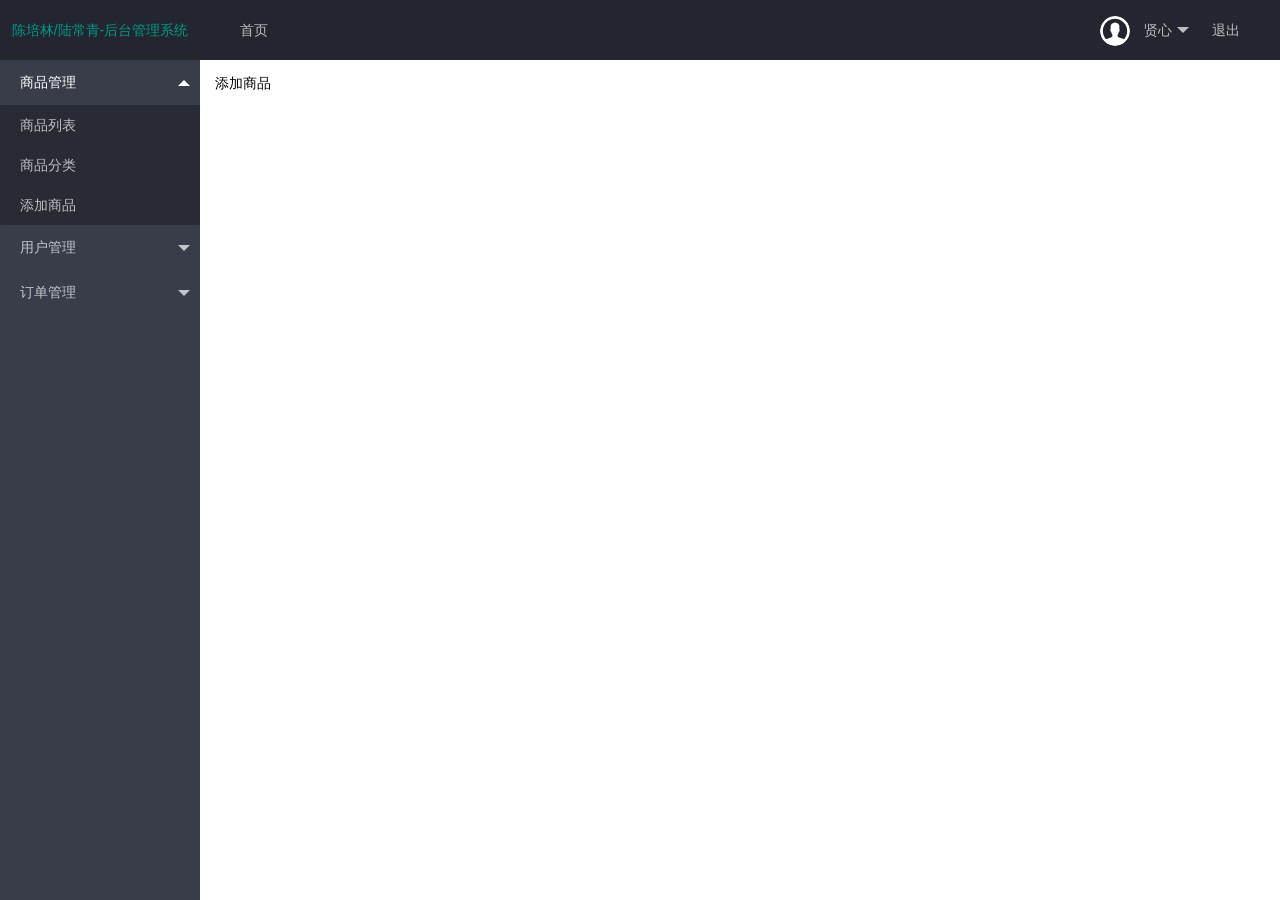
==== back_stage_management/src/html/addlist.html @ 02de1746 "systeminit" ====
<!DOCTYPE html>
<html>
<head>
  <meta charset="utf-8">
  <meta name="viewport" content="width=device-width, initial-scale=1, maximum-scale=1">
  <title>商品列表</title>
  <!-- 小图标 -->
  <link rel="SHORTCUT ICON" href="../images/system.ico">
  <link rel="stylesheet" href="../lib/layui/css/layui.css">
  <!-- 修改样式 -->
  <style type="text/css">  
    .logo_header{
        font-size: 14px !important;
    }


  </style>
</head>
<body class="layui-layout-body">
<div class="layui-layout layui-layout-admin">
  <div class="layui-header">
    <div class="layui-logo logo_header">陈培林/陆常青-后台管理系统</div>
    <!-- 头部区域（可配合layui已有的水平导航） -->
    <ul class="layui-nav layui-layout-left">
      
      <li class="layui-nav-item">
      <a href="../index.html">首页</a>
      </li>
     
    </ul>
    <ul class="layui-nav layui-layout-right">
      <li class="layui-nav-item">
        <a href="javascript:;">
          <img src="../images/user.png" class="layui-nav-img">
          贤心
        </a>
        <dl class="layui-nav-child">
          <dd><a href="">基本资料</a></dd>
          <dd><a href="">安全设置</a></dd>
        </dl>
      </li>
      <li class="layui-nav-item"><a href="">退出</a></li>
    </ul>
  </div>
  
  <div class="layui-side layui-bg-black">
    <div class="layui-side-scroll">
      <!-- 左侧导航区域（可配合layui已有的垂直导航） -->
      <ul class="layui-nav layui-nav-tree"  lay-filter="test">
        <li class="layui-nav-item layui-nav-itemed">
          <a class="" href="javascript:;">商品管理</a>
          <dl class="layui-nav-child">
            <dd><a href="goodslist.html">商品列表</a></dd>
            <dd><a href="category.html">商品分类</a></dd>
            <dd><a href="addlist.html">添加商品</a></dd>
          </dl>
        </li>
        <li class="layui-nav-item">
          <a href="javascript:;">用户管理</a>
          <dl class="layui-nav-child">
            <dd><a href="userlist.html">用户列表</a></dd>
            <dd><a href="addusers.html">添加用户</a></dd>
        
          </dl>
        </li>
        <li class="layui-nav-item">
          <a href="javascript:;">订单管理</a>
          <dl class="layui-nav-child">
            <dd><a href="orderlist.html">订单列表</a></dd>  
          </dl>
        </li>
        
      </ul>
    </div>
  </div>
  
  <div class="layui-body">
    <!-- 内容主体区域 -->
    <div style="padding: 15px;">添加商品</div>
  </div>
  

</div>
<script src="../lib/layui/layui.js"></script>
<script>
//JavaScript代码区域
layui.use('element', function(){
  var element = layui.element;
  
});
</script>
</body>
</html>
---- back_stage_management/src/lib/layui/css/layui.css ----
/** layui-v2.4.5 MIT License By https://www.layui.com */
 .layui-inline,img{display:inline-block;vertical-align:middle}h1,h2,h3,h4,h5,h6{font-weight:400}.layui-edge,.layui-header,.layui-inline,.layui-main{position:relative}.layui-elip,.layui-form-checkbox span,.layui-form-pane .layui-form-label{text-overflow:ellipsis;white-space:nowrap}.layui-btn,.layui-edge,.layui-inline,img{vertical-align:middle}.layui-btn,.layui-disabled,.layui-icon,.layui-unselect{-webkit-user-select:none;-ms-user-select:none;-moz-user-select:none}blockquote,body,button,dd,div,dl,dt,form,h1,h2,h3,h4,h5,h6,input,li,ol,p,pre,td,textarea,th,ul{margin:0;padding:0;-webkit-tap-highlight-color:rgba(0,0,0,0)}a:active,a:hover{outline:0}img{border:none}li{list-style:none}table{border-collapse:collapse;border-spacing:0}h4,h5,h6{font-size:100%}button,input,optgroup,option,select,textarea{font-family:inherit;font-size:inherit;font-style:inherit;font-weight:inherit;outline:0}pre{white-space:pre-wrap;white-space:-moz-pre-wrap;white-space:-pre-wrap;white-space:-o-pre-wrap;word-wrap:break-word}body{line-height:24px;font:14px Helvetica Neue,Helvetica,PingFang SC,Tahoma,Arial,sans-serif}hr{height:1px;margin:10px 0;border:0;clear:both}a{color:#333;text-decoration:none}a:hover{color:#777}a cite{font-style:normal;*cursor:pointer}.layui-border-box,.layui-border-box *{box-sizing:border-box}.layui-box,.layui-box *{box-sizing:content-box}.layui-clear{clear:both;*zoom:1}.layui-clear:after{content:'\20';clear:both;*zoom:1;display:block;height:0}.layui-inline{*display:inline;*zoom:1}.layui-edge{display:inline-block;width:0;height:0;border-width:6px;border-style:dashed;border-color:transparent;overflow:hidden}.layui-edge-top{top:-4px;border-bottom-color:#999;border-bottom-style:solid}.layui-edge-right{border-left-color:#999;border-left-style:solid}.layui-edge-bottom{top:2px;border-top-color:#999;border-top-style:solid}.layui-edge-left{border-right-color:#999;border-right-style:solid}.layui-elip{overflow:hidden}.layui-disabled,.layui-disabled:hover{color:#d2d2d2!important;cursor:not-allowed!important}.layui-circle{border-radius:100%}.layui-show{display:block!important}.layui-hide{display:none!important}@font-face{font-family:layui-icon;src:url(../font/iconfont.eot?v=240);src:url(../font/iconfont.eot?v=240#iefix) format('embedded-opentype'),url(../font/iconfont.svg?v=240#iconfont) format('svg'),url(../font/iconfont.woff?v=240) format('woff'),url(../font/iconfont.ttf?v=240) format('truetype')}.layui-icon{font-family:layui-icon!important;font-size:16px;font-style:normal;-webkit-font-smoothing:antialiased;-moz-osx-font-smoothing:grayscale}.layui-icon-reply-fill:before{content:"\e611"}.layui-icon-set-fill:before{content:"\e614"}.layui-icon-menu-fill:before{content:"\e60f"}.layui-icon-search:before{content:"\e615"}.layui-icon-share:before{content:"\e641"}.layui-icon-set-sm:before{content:"\e620"}.layui-icon-engine:before{content:"\e628"}.layui-icon-close:before{content:"\1006"}.layui-icon-close-fill:before{content:"\1007"}.layui-icon-chart-screen:before{content:"\e629"}.layui-icon-star:before{content:"\e600"}.layui-icon-circle-dot:before{content:"\e617"}.layui-icon-chat:before{content:"\e606"}.layui-icon-release:before{content:"\e609"}.layui-icon-list:before{content:"\e60a"}.layui-icon-chart:before{content:"\e62c"}.layui-icon-ok-circle:before{content:"\1005"}.layui-icon-layim-theme:before{content:"\e61b"}.layui-icon-table:before{content:"\e62d"}.layui-icon-right:before{content:"\e602"}.layui-icon-left:before{content:"\e603"}.layui-icon-cart-simple:before{content:"\e698"}.layui-icon-face-cry:before{content:"\e69c"}.layui-icon-face-smile:before{content:"\e6af"}.layui-icon-survey:before{content:"\e6b2"}.layui-icon-tree:before{content:"\e62e"}.layui-icon-upload-circle:before{content:"\e62f"}.layui-icon-add-circle:before{content:"\e61f"}.layui-icon-download-circle:before{content:"\e601"}.layui-icon-templeate-1:before{content:"\e630"}.layui-icon-util:before{content:"\e631"}.layui-icon-face-surprised:before{content:"\e664"}.layui-icon-edit:before{content:"\e642"}.layui-icon-speaker:before{content:"\e645"}.layui-icon-down:before{content:"\e61a"}.layui-icon-file:before{content:"\e621"}.layui-icon-layouts:before{content:"\e632"}.layui-icon-rate-half:before{content:"\e6c9"}.layui-icon-add-circle-fine:before{content:"\e608"}.layui-icon-prev-circle:before{content:"\e633"}.layui-icon-read:before{content:"\e705"}.layui-icon-404:before{content:"\e61c"}.layui-icon-carousel:before{content:"\e634"}.layui-icon-help:before{content:"\e607"}.layui-icon-code-circle:before{content:"\e635"}.layui-icon-water:before{content:"\e636"}.layui-icon-username:before{content:"\e66f"}.layui-icon-find-fill:before{content:"\e670"}.layui-icon-about:before{content:"\e60b"}.layui-icon-location:before{content:"\e715"}.layui-icon-up:before{content:"\e619"}.layui-icon-pause:before{content:"\e651"}.layui-icon-date:before{content:"\e637"}.layui-icon-layim-uploadfile:before{content:"\e61d"}.layui-icon-delete:before{content:"\e640"}.layui-icon-play:before{content:"\e652"}.layui-icon-top:before{content:"\e604"}.layui-icon-friends:before{content:"\e612"}.layui-icon-refresh-3:before{content:"\e9aa"}.layui-icon-ok:before{content:"\e605"}.layui-icon-layer:before{content:"\e638"}.layui-icon-face-smile-fine:before{content:"\e60c"}.layui-icon-dollar:before{content:"\e659"}.layui-icon-group:before{content:"\e613"}.layui-icon-layim-download:before{content:"\e61e"}.layui-icon-picture-fine:before{content:"\e60d"}.layui-icon-link:before{content:"\e64c"}.layui-icon-diamond:before{content:"\e735"}.layui-icon-log:before{content:"\e60e"}.layui-icon-rate-solid:before{content:"\e67a"}.layui-icon-fonts-del:before{content:"\e64f"}.layui-icon-unlink:before{content:"\e64d"}.layui-icon-fonts-clear:before{content:"\e639"}.layui-icon-triangle-r:before{content:"\e623"}.layui-icon-circle:before{content:"\e63f"}.layui-icon-radio:before{content:"\e643"}.layui-icon-align-center:before{content:"\e647"}.layui-icon-align-right:before{content:"\e648"}.layui-icon-align-left:before{content:"\e649"}.layui-icon-loading-1:before{content:"\e63e"}.layui-icon-return:before{content:"\e65c"}.layui-icon-fonts-strong:before{content:"\e62b"}.layui-icon-upload:before{content:"\e67c"}.layui-icon-dialogue:before{content:"\e63a"}.layui-icon-video:before{content:"\e6ed"}.layui-icon-headset:before{content:"\e6fc"}.layui-icon-cellphone-fine:before{content:"\e63b"}.layui-icon-add-1:before{content:"\e654"}.layui-icon-face-smile-b:before{content:"\e650"}.layui-icon-fonts-html:before{content:"\e64b"}.layui-icon-form:before{content:"\e63c"}.layui-icon-cart:before{content:"\e657"}.layui-icon-camera-fill:before{content:"\e65d"}.layui-icon-tabs:before{content:"\e62a"}.layui-icon-fonts-code:before{content:"\e64e"}.layui-icon-fire:before{content:"\e756"}.layui-icon-set:before{content:"\e716"}.layui-icon-fonts-u:before{content:"\e646"}.layui-icon-triangle-d:before{content:"\e625"}.layui-icon-tips:before{content:"\e702"}.layui-icon-picture:before{content:"\e64a"}.layui-icon-more-vertical:before{content:"\e671"}.layui-icon-flag:before{content:"\e66c"}.layui-icon-loading:before{content:"\e63d"}.layui-icon-fonts-i:before{content:"\e644"}.layui-icon-refresh-1:before{content:"\e666"}.layui-icon-rmb:before{content:"\e65e"}.layui-icon-home:before{content:"\e68e"}.layui-icon-user:before{content:"\e770"}.layui-icon-notice:before{content:"\e667"}.layui-icon-login-weibo:before{content:"\e675"}.layui-icon-voice:before{content:"\e688"}.layui-icon-upload-drag:before{content:"\e681"}.layui-icon-login-qq:before{content:"\e676"}.layui-icon-snowflake:before{content:"\e6b1"}.layui-icon-file-b:before{content:"\e655"}.layui-icon-template:before{content:"\e663"}.layui-icon-auz:before{content:"\e672"}.layui-icon-console:before{content:"\e665"}.layui-icon-app:before{content:"\e653"}.layui-icon-prev:before{content:"\e65a"}.layui-icon-website:before{content:"\e7ae"}.layui-icon-next:before{content:"\e65b"}.layui-icon-component:before{content:"\e857"}.layui-icon-more:before{content:"\e65f"}.layui-icon-login-wechat:before{content:"\e677"}.layui-icon-shrink-right:before{content:"\e668"}.layui-icon-spread-left:before{content:"\e66b"}.layui-icon-camera:before{content:"\e660"}.layui-icon-note:before{content:"\e66e"}.layui-icon-refresh:before{content:"\e669"}.layui-icon-female:before{content:"\e661"}.layui-icon-male:before{content:"\e662"}.layui-icon-password:before{content:"\e673"}.layui-icon-senior:before{content:"\e674"}.layui-icon-theme:before{content:"\e66a"}.layui-icon-tread:before{content:"\e6c5"}.layui-icon-praise:before{content:"\e6c6"}.layui-icon-star-fill:before{content:"\e658"}.layui-icon-rate:before{content:"\e67b"}.layui-icon-template-1:before{content:"\e656"}.layui-icon-vercode:before{content:"\e679"}.layui-icon-cellphone:before{content:"\e678"}.layui-icon-screen-full:before{content:"\e622"}.layui-icon-screen-restore:before{content:"\e758"}.layui-icon-cols:before{content:"\e610"}.layui-icon-export:before{content:"\e67d"}.layui-icon-print:before{content:"\e66d"}.layui-icon-slider:before{content:"\e714"}.layui-main{width:1140px;margin:0 auto}.layui-header{z-index:1000;height:60px}.layui-header a:hover{transition:all .5s;-webkit-transition:all .5s}.layui-side{position:fixed;left:0;top:0;bottom:0;z-index:999;width:200px;overflow-x:hidden}.layui-side-scroll{position:relative;width:220px;height:100%;overflow-x:hidden}.layui-body{position:absolute;left:200px;right:0;top:0;bottom:0;z-index:998;width:auto;overflow:hidden;overflow-y:auto;box-sizing:border-box}.layui-layout-body{overflow:hidden}.layui-layout-admin .layui-header{background-color:#23262E}.layui-layout-admin .layui-side{top:60px;width:200px;overflow-x:hidden}.layui-layout-admin .layui-body{top:60px;bottom:44px}.layui-layout-admin .layui-main{width:auto;margin:0 15px}.layui-layout-admin .layui-footer{position:fixed;left:200px;right:0;bottom:0;height:44px;line-height:44px;padding:0 15px;background-color:#eee}.layui-layout-admin .layui-logo{position:absolute;left:0;top:0;width:200px;height:100%;line-height:60px;text-align:center;color:#009688;font-size:16px}.layui-layout-admin .layui-header .layui-nav{background:0 0}.layui-layout-left{position:absolute!important;left:200px;top:0}.layui-layout-right{position:absolute!important;right:0;top:0}.layui-container{position:relative;margin:0 auto;padding:0 15px;box-sizing:border-box}.layui-fluid{position:relative;margin:0 auto;padding:0 15px}.layui-row:after,.layui-row:before{content:'';display:block;clear:both}.layui-col-lg1,.layui-col-lg10,.layui-col-lg11,.layui-col-lg12,.layui-col-lg2,.layui-col-lg3,.layui-col-lg4,.layui-col-lg5,.layui-col-lg6,.layui-col-lg7,.layui-col-lg8,.layui-col-lg9,.layui-col-md1,.layui-col-md10,.layui-col-md11,.layui-col-md12,.layui-col-md2,.layui-col-md3,.layui-col-md4,.layui-col-md5,.layui-col-md6,.layui-col-md7,.layui-col-md8,.layui-col-md9,.layui-col-sm1,.layui-col-sm10,.layui-col-sm11,.layui-col-sm12,.layui-col-sm2,.layui-col-sm3,.layui-col-sm4,.layui-col-sm5,.layui-col-sm6,.layui-col-sm7,.layui-col-sm8,.layui-col-sm9,.layui-col-xs1,.layui-col-xs10,.layui-col-xs11,.layui-col-xs12,.layui-col-xs2,.layui-col-xs3,.layui-col-xs4,.layui-col-xs5,.layui-col-xs6,.layui-col-xs7,.layui-col-xs8,.layui-col-xs9{position:relative;display:block;box-sizing:border-box}.layui-col-xs1,.layui-col-xs10,.layui-col-xs11,.layui-col-xs12,.layui-col-xs2,.layui-col-xs3,.layui-col-xs4,.layui-col-xs5,.layui-col-xs6,.layui-col-xs7,.layui-col-xs8,.layui-col-xs9{float:left}.layui-col-xs1{width:8.33333333%}.layui-col-xs2{width:16.66666667%}.layui-col-xs3{width:25%}.layui-col-xs4{width:33.33333333%}.layui-col-xs5{width:41.66666667%}.layui-col-xs6{width:50%}.layui-col-xs7{width:58.33333333%}.layui-col-xs8{width:66.66666667%}.layui-col-xs9{width:75%}.layui-col-xs10{width:83.33333333%}.layui-col-xs11{width:91.66666667%}.layui-col-xs12{width:100%}.layui-col-xs-offset1{margin-left:8.33333333%}.layui-col-xs-offset2{margin-left:16.66666667%}.layui-col-xs-offset3{margin-left:25%}.layui-col-xs-offset4{margin-left:33.33333333%}.layui-col-xs-offset5{margin-left:41.66666667%}.layui-col-xs-offset6{margin-left:50%}.layui-col-xs-offset7{margin-left:58.33333333%}.layui-col-xs-offset8{margin-left:66.66666667%}.layui-col-xs-offset9{margin-left:75%}.layui-col-xs-offset10{margin-left:83.33333333%}.layui-col-xs-offset11{margin-left:91.66666667%}.layui-col-xs-offset12{margin-left:100%}@media screen and (max-width:768px){.layui-hide-xs{display:none!important}.layui-show-xs-block{display:block!important}.layui-show-xs-inline{display:inline!important}.layui-show-xs-inline-block{display:inline-block!important}}@media screen and (min-width:768px){.layui-container{width:750px}.layui-hide-sm{display:none!important}.layui-show-sm-block{display:block!important}.layui-show-sm-inline{display:inline!important}.layui-show-sm-inline-block{display:inline-block!important}.layui-col-sm1,.layui-col-sm10,.layui-col-sm11,.layui-col-sm12,.layui-col-sm2,.layui-col-sm3,.layui-col-sm4,.layui-col-sm5,.layui-col-sm6,.layui-col-sm7,.layui-col-sm8,.layui-col-sm9{float:left}.layui-col-sm1{width:8.33333333%}.layui-col-sm2{width:16.66666667%}.layui-col-sm3{width:25%}.layui-col-sm4{width:33.33333333%}.layui-col-sm5{width:41.66666667%}.layui-col-sm6{width:50%}.layui-col-sm7{width:58.33333333%}.layui-col-sm8{width:66.66666667%}.layui-col-sm9{width:75%}.layui-col-sm10{width:83.33333333%}.layui-col-sm11{width:91.66666667%}.layui-col-sm12{width:100%}.layui-col-sm-offset1{margin-left:8.33333333%}.layui-col-sm-offset2{margin-left:16.66666667%}.layui-col-sm-offset3{margin-left:25%}.layui-col-sm-offset4{margin-left:33.33333333%}.layui-col-sm-offset5{margin-left:41.66666667%}.layui-col-sm-offset6{margin-left:50%}.layui-col-sm-offset7{margin-left:58.33333333%}.layui-col-sm-offset8{margin-left:66.66666667%}.layui-col-sm-offset9{margin-left:75%}.layui-col-sm-offset10{margin-left:83.33333333%}.layui-col-sm-offset11{margin-left:91.66666667%}.layui-col-sm-offset12{margin-left:100%}}@media screen and (min-width:992px){.layui-container{width:970px}.layui-hide-md{display:none!important}.layui-show-md-block{display:block!important}.layui-show-md-inline{display:inline!important}.layui-show-md-inline-block{display:inline-block!important}.layui-col-md1,.layui-col-md10,.layui-col-md11,.layui-col-md12,.layui-col-md2,.layui-col-md3,.layui-col-md4,.layui-col-md5,.layui-col-md6,.layui-col-md7,.layui-col-md8,.layui-col-md9{float:left}.layui-col-md1{width:8.33333333%}.layui-col-md2{width:16.66666667%}.layui-col-md3{width:25%}.layui-col-md4{width:33.33333333%}.layui-col-md5{width:41.66666667%}.layui-col-md6{width:50%}.layui-col-md7{width:58.33333333%}.layui-col-md8{width:66.66666667%}.layui-col-md9{width:75%}.layui-col-md10{width:83.33333333%}.layui-col-md11{width:91.66666667%}.layui-col-md12{width:100%}.layui-col-md-offset1{margin-left:8.33333333%}.layui-col-md-offset2{margin-left:16.66666667%}.layui-col-md-offset3{margin-left:25%}.layui-col-md-offset4{margin-left:33.33333333%}.layui-col-md-offset5{margin-left:41.66666667%}.layui-col-md-offset6{margin-left:50%}.layui-col-md-offset7{margin-left:58.33333333%}.layui-col-md-offset8{margin-left:66.66666667%}.layui-col-md-offset9{margin-left:75%}.layui-col-md-offset10{margin-left:83.33333333%}.layui-col-md-offset11{margin-left:91.66666667%}.layui-col-md-offset12{margin-left:100%}}@media screen and (min-width:1200px){.layui-container{width:1170px}.layui-hide-lg{display:none!important}.layui-show-lg-block{display:block!important}.layui-show-lg-inline{display:inline!important}.layui-show-lg-inline-block{display:inline-block!important}.layui-col-lg1,.layui-col-lg10,.layui-col-lg11,.layui-col-lg12,.layui-col-lg2,.layui-col-lg3,.layui-col-lg4,.layui-col-lg5,.layui-col-lg6,.layui-col-lg7,.layui-col-lg8,.layui-col-lg9{float:left}.layui-col-lg1{width:8.33333333%}.layui-col-lg2{width:16.66666667%}.layui-col-lg3{width:25%}.layui-col-lg4{width:33.33333333%}.layui-col-lg5{width:41.66666667%}.layui-col-lg6{width:50%}.layui-col-lg7{width:58.33333333%}.layui-col-lg8{width:66.66666667%}.layui-col-lg9{width:75%}.layui-col-lg10{width:83.33333333%}.layui-col-lg11{width:91.66666667%}.layui-col-lg12{width:100%}.layui-col-lg-offset1{margin-left:8.33333333%}.layui-col-lg-offset2{margin-left:16.66666667%}.layui-col-lg-offset3{margin-left:25%}.layui-col-lg-offset4{margin-left:33.33333333%}.layui-col-lg-offset5{margin-left:41.66666667%}.layui-col-lg-offset6{margin-left:50%}.layui-col-lg-offset7{margin-left:58.33333333%}.layui-col-lg-offset8{margin-left:66.66666667%}.layui-col-lg-offset9{margin-left:75%}.layui-col-lg-offset10{margin-left:83.33333333%}.layui-col-lg-offset11{margin-left:91.66666667%}.layui-col-lg-offset12{margin-left:100%}}.layui-col-space1{margin:-.5px}.layui-col-space1>*{padding:.5px}.layui-col-space3{margin:-1.5px}.layui-col-space3>*{padding:1.5px}.layui-col-space5{margin:-2.5px}.layui-col-space5>*{padding:2.5px}.layui-col-space8{margin:-3.5px}.layui-col-space8>*{padding:3.5px}.layui-col-space10{margin:-5px}.layui-col-space10>*{padding:5px}.layui-col-space12{margin:-6px}.layui-col-space12>*{padding:6px}.layui-col-space15{margin:-7.5px}.layui-col-space15>*{padding:7.5px}.layui-col-space18{margin:-9px}.layui-col-space18>*{padding:9px}.layui-col-space20{margin:-10px}.layui-col-space20>*{padding:10px}.layui-col-space22{margin:-11px}.layui-col-space22>*{padding:11px}.layui-col-space25{margin:-12.5px}.layui-col-space25>*{padding:12.5px}.layui-col-space30{margin:-15px}.layui-col-space30>*{padding:15px}.layui-btn,.layui-input,.layui-select,.layui-textarea,.layui-upload-button{outline:0;-webkit-appearance:none;transition:all .3s;-webkit-transition:all .3s;box-sizing:border-box}.layui-elem-quote{margin-bottom:10px;padding:15px;line-height:22px;border-left:5px solid #009688;border-radius:0 2px 2px 0;background-color:#f2f2f2}.layui-quote-nm{border-style:solid;border-width:1px 1px 1px 5px;background:0 0}.layui-elem-field{margin-bottom:10px;padding:0;border-width:1px;border-style:solid}.layui-elem-field legend{margin-left:20px;padding:0 10px;font-size:20px;font-weight:300}.layui-field-title{margin:10px 0 20px;border-width:1px 0 0}.layui-field-box{padding:10px 15px}.layui-field-title .layui-field-box{padding:10px 0}.layui-progress{position:relative;height:6px;border-radius:20px;background-color:#e2e2e2}.layui-progress-bar{position:absolute;left:0;top:0;width:0;max-width:100%;height:6px;border-radius:20px;text-align:right;background-color:#5FB878;transition:all .3s;-webkit-transition:all .3s}.layui-progress-big,.layui-progress-big .layui-progress-bar{height:18px;line-height:18px}.layui-progress-text{position:relative;top:-20px;line-height:18px;font-size:12px;color:#666}.layui-progress-big .layui-progress-text{position:static;padding:0 10px;color:#fff}.layui-collapse{border-width:1px;border-style:solid;border-radius:2px}.layui-colla-content,.layui-colla-item{border-top-width:1px;border-top-style:solid}.layui-colla-item:first-child{border-top:none}.layui-colla-title{position:relative;height:42px;line-height:42px;padding:0 15px 0 35px;color:#333;background-color:#f2f2f2;cursor:pointer;font-size:14px;overflow:hidden}.layui-colla-content{display:none;padding:10px 15px;line-height:22px;color:#666}.layui-colla-icon{position:absolute;left:15px;top:0;font-size:14px}.layui-card{margin-bottom:15px;border-radius:2px;background-color:#fff;box-shadow:0 1px 2px 0 rgba(0,0,0,.05)}.layui-card:last-child{margin-bottom:0}.layui-card-header{position:relative;height:42px;line-height:42px;padding:0 15px;border-bottom:1px solid #f6f6f6;color:#333;border-radius:2px 2px 0 0;font-size:14px}.layui-bg-black,.layui-bg-blue,.layui-bg-cyan,.layui-bg-green,.layui-bg-orange,.layui-bg-red{color:#fff!important}.layui-card-body{position:relative;padding:10px 15px;line-height:24px}.layui-card-body[pad15]{padding:15px}.layui-card-body[pad20]{padding:20px}.layui-card-body .layui-table{margin:5px 0}.layui-card .layui-tab{margin:0}.layui-panel-window{position:relative;padding:15px;border-radius:0;border-top:5px solid #E6E6E6;background-color:#fff}.layui-auxiliar-moving{position:fixed;left:0;right:0;top:0;bottom:0;width:100%;height:100%;background:0 0;z-index:9999999999}.layui-form-label,.layui-form-mid,.layui-form-select,.layui-input-block,.layui-input-inline,.layui-textarea{position:relative}.layui-bg-red{background-color:#FF5722!important}.layui-bg-orange{background-color:#FFB800!important}.layui-bg-green{background-color:#009688!important}.layui-bg-cyan{background-color:#2F4056!important}.layui-bg-blue{background-color:#1E9FFF!important}.layui-bg-black{background-color:#393D49!important}.layui-bg-gray{background-color:#eee!important;color:#666!important}.layui-badge-rim,.layui-colla-content,.layui-colla-item,.layui-collapse,.layui-elem-field,.layui-form-pane .layui-form-item[pane],.layui-form-pane .layui-form-label,.layui-input,.layui-layedit,.layui-layedit-tool,.layui-quote-nm,.layui-select,.layui-tab-bar,.layui-tab-card,.layui-tab-title,.layui-tab-title .layui-this:after,.layui-textarea{border-color:#e6e6e6}.layui-timeline-item:before,hr{background-color:#e6e6e6}.layui-text{line-height:22px;font-size:14px;color:#666}.layui-text h1,.layui-text h2,.layui-text h3{font-weight:500;color:#333}.layui-text h1{font-size:30px}.layui-text h2{font-size:24px}.layui-text h3{font-size:18px}.layui-text a:not(.layui-btn){color:#01AAED}.layui-text a:not(.layui-btn):hover{text-decoration:underline}.layui-text ul{padding:5px 0 5px 15px}.layui-text ul li{margin-top:5px;list-style-type:disc}.layui-text em,.layui-word-aux{color:#999!important;padding:0 5px!important}.layui-btn{display:inline-block;height:38px;line-height:38px;padding:0 18px;background-color:#009688;color:#fff;white-space:nowrap;text-align:center;font-size:14px;border:none;border-radius:2px;cursor:pointer}.layui-btn:hover{opacity:.8;filter:alpha(opacity=80);color:#fff}.layui-btn:active{opacity:1;filter:alpha(opacity=100)}.layui-btn+.layui-btn{margin-left:10px}.layui-btn-container{font-size:0}.layui-btn-container .layui-btn{margin-right:10px;margin-bottom:10px}.layui-btn-container .layui-btn+.layui-btn{margin-left:0}.layui-table .layui-btn-container .layui-btn{margin-bottom:9px}.layui-btn-radius{border-radius:100px}.layui-btn .layui-icon{margin-right:3px;font-size:18px;vertical-align:bottom;vertical-align:middle\9}.layui-btn-primary{border:1px solid #C9C9C9;background-color:#fff;color:#555}.layui-btn-primary:hover{border-color:#009688;color:#333}.layui-btn-normal{background-color:#1E9FFF}.layui-btn-warm{background-color:#FFB800}.layui-btn-danger{background-color:#FF5722}.layui-btn-disabled,.layui-btn-disabled:active,.layui-btn-disabled:hover{border:1px solid #e6e6e6;background-color:#FBFBFB;color:#C9C9C9;cursor:not-allowed;opacity:1}.layui-btn-lg{height:44px;line-height:44px;padding:0 25px;font-size:16px}.layui-btn-sm{height:30px;line-height:30px;padding:0 10px;font-size:12px}.layui-btn-sm i{font-size:16px!important}.layui-btn-xs{height:22px;line-height:22px;padding:0 5px;font-size:12px}.layui-btn-xs i{font-size:14px!important}.layui-btn-group{display:inline-block;vertical-align:middle;font-size:0}.layui-btn-group .layui-btn{margin-left:0!important;margin-right:0!important;border-left:1px solid rgba(255,255,255,.5);border-radius:0}.layui-btn-group .layui-btn-primary{border-left:none}.layui-btn-group .layui-btn-primary:hover{border-color:#C9C9C9;color:#009688}.layui-btn-group .layui-btn:first-child{border-left:none;border-radius:2px 0 0 2px}.layui-btn-group .layui-btn-primary:first-child{border-left:1px solid #c9c9c9}.layui-btn-group .layui-btn:last-child{border-radius:0 2px 2px 0}.layui-btn-group .layui-btn+.layui-btn{margin-left:0}.layui-btn-group+.layui-btn-group{margin-left:10px}.layui-btn-fluid{width:100%}.layui-input,.layui-select,.layui-textarea{height:38px;line-height:1.3;line-height:38px\9;border-width:1px;border-style:solid;background-color:#fff;border-radius:2px}.layui-input::-webkit-input-placeholder,.layui-select::-webkit-input-placeholder,.layui-textarea::-webkit-input-placeholder{line-height:1.3}.layui-input,.layui-textarea{display:block;width:100%;padding-left:10px}.layui-input:hover,.layui-textarea:hover{border-color:#D2D2D2!important}.layui-input:focus,.layui-textarea:focus{border-color:#C9C9C9!important}.layui-textarea{min-height:100px;height:auto;line-height:20px;padding:6px 10px;resize:vertical}.layui-select{padding:0 10px}.layui-form input[type=checkbox],.layui-form input[type=radio],.layui-form select{display:none}.layui-form [lay-ignore]{display:initial}.layui-form-item{margin-bottom:15px;clear:both;*zoom:1}.layui-form-item:after{content:'\20';clear:both;*zoom:1;display:block;height:0}.layui-form-label{float:left;display:block;padding:9px 15px;width:80px;font-weight:400;line-height:20px;text-align:right}.layui-form-label-col{display:block;float:none;padding:9px 0;line-height:20px;text-align:left}.layui-form-item .layui-inline{margin-bottom:5px;margin-right:10px}.layui-input-block{margin-left:110px;min-height:36px}.layui-input-inline{display:inline-block;vertical-align:middle}.layui-form-item .layui-input-inline{float:left;width:190px;margin-right:10px}.layui-form-text .layui-input-inline{width:auto}.layui-form-mid{float:left;display:block;padding:9px 0!important;line-height:20px;margin-right:10px}.layui-form-danger+.layui-form-select .layui-input,.layui-form-danger:focus{border-color:#FF5722!important}.layui-form-select .layui-input{padding-right:30px;cursor:pointer}.layui-form-select .layui-edge{position:absolute;right:10px;top:50%;margin-top:-3px;cursor:pointer;border-width:6px;border-top-color:#c2c2c2;border-top-style:solid;transition:all .3s;-webkit-transition:all .3s}.layui-form-select dl{display:none;position:absolute;left:0;top:42px;padding:5px 0;z-index:899;min-width:100%;border:1px solid #d2d2d2;max-height:300px;overflow-y:auto;background-color:#fff;border-radius:2px;box-shadow:0 2px 4px rgba(0,0,0,.12);box-sizing:border-box}.layui-form-select dl dd,.layui-form-select dl dt{padding:0 10px;line-height:36px;white-space:nowrap;overflow:hidden;text-overflow:ellipsis}.layui-form-select dl dt{font-size:12px;color:#999}.layui-form-select dl dd{cursor:pointer}.layui-form-select dl dd:hover{background-color:#f2f2f2;-webkit-transition:.5s all;transition:.5s all}.layui-form-select .layui-select-group dd{padding-left:20px}.layui-form-select dl dd.layui-select-tips{padding-left:10px!important;color:#999}.layui-form-select dl dd.layui-this{background-color:#5FB878;color:#fff}.layui-form-checkbox,.layui-form-select dl dd.layui-disabled{background-color:#fff}.layui-form-selected dl{display:block}.layui-form-checkbox,.layui-form-checkbox *,.layui-form-switch{display:inline-block;vertical-align:middle}.layui-form-selected .layui-edge{margin-top:-9px;-webkit-transform:rotate(180deg);transform:rotate(180deg);margin-top:-3px\9}:root .layui-form-selected .layui-edge{margin-top:-9px\0/IE9}.layui-form-selectup dl{top:auto;bottom:42px}.layui-select-none{margin:5px 0;text-align:center;color:#999}.layui-select-disabled .layui-disabled{border-color:#eee!important}.layui-select-disabled .layui-edge{border-top-color:#d2d2d2}.layui-form-checkbox{position:relative;height:30px;line-height:30px;margin-right:10px;padding-right:30px;cursor:pointer;font-size:0;-webkit-transition:.1s linear;transition:.1s linear;box-sizing:border-box}.layui-form-checkbox span{padding:0 10px;height:100%;font-size:14px;border-radius:2px 0 0 2px;background-color:#d2d2d2;color:#fff;overflow:hidden}.layui-form-checkbox:hover span{background-color:#c2c2c2}.layui-form-checkbox i{position:absolute;right:0;top:0;width:30px;height:28px;border:1px solid #d2d2d2;border-left:none;border-radius:0 2px 2px 0;color:#fff;font-size:20px;text-align:center}.layui-form-checkbox:hover i{border-color:#c2c2c2;color:#c2c2c2}.layui-form-checked,.layui-form-checked:hover{border-color:#5FB878}.layui-form-checked span,.layui-form-checked:hover span{background-color:#5FB878}.layui-form-checked i,.layui-form-checked:hover i{color:#5FB878}.layui-form-item .layui-form-checkbox{margin-top:4px}.layui-form-checkbox[lay-skin=primary]{height:auto!important;line-height:normal!important;min-width:18px;min-height:18px;border:none!important;margin-right:0;padding-left:28px;padding-right:0;background:0 0}.layui-form-checkbox[lay-skin=primary] span{padding-left:0;padding-right:15px;line-height:18px;background:0 0;color:#666}.layui-form-checkbox[lay-skin=primary] i{right:auto;left:0;width:16px;height:16px;line-height:16px;border:1px solid #d2d2d2;font-size:12px;border-radius:2px;background-color:#fff;-webkit-transition:.1s linear;transition:.1s linear}.layui-form-checkbox[lay-skin=primary]:hover i{border-color:#5FB878;color:#fff}.layui-form-checked[lay-skin=primary] i{border-color:#5FB878;background-color:#5FB878;color:#fff}.layui-checkbox-disbaled[lay-skin=primary] span{background:0 0!important;color:#c2c2c2}.layui-checkbox-disbaled[lay-skin=primary]:hover i{border-color:#d2d2d2}.layui-form-item .layui-form-checkbox[lay-skin=primary]{margin-top:10px}.layui-form-switch{position:relative;height:22px;line-height:22px;min-width:35px;padding:0 5px;margin-top:8px;border:1px solid #d2d2d2;border-radius:20px;cursor:pointer;background-color:#fff;-webkit-transition:.1s linear;transition:.1s linear}.layui-form-switch i{position:absolute;left:5px;top:3px;width:16px;height:16px;border-radius:20px;background-color:#d2d2d2;-webkit-transition:.1s linear;transition:.1s linear}.layui-form-switch em{position:relative;top:0;width:25px;margin-left:21px;padding:0!important;text-align:center!important;color:#999!important;font-style:normal!important;font-size:12px}.layui-form-onswitch{border-color:#5FB878;background-color:#5FB878}.layui-checkbox-disbaled,.layui-checkbox-disbaled i{border-color:#e2e2e2!important}.layui-form-onswitch i{left:100%;margin-left:-21px;background-color:#fff}.layui-form-onswitch em{margin-left:5px;margin-right:21px;color:#fff!important}.layui-checkbox-disbaled span{background-color:#e2e2e2!important}.layui-checkbox-disbaled:hover i{color:#fff!important}[lay-radio]{display:none}.layui-form-radio,.layui-form-radio *{display:inline-block;vertical-align:middle}.layui-form-radio{line-height:28px;margin:6px 10px 0 0;padding-right:10px;cursor:pointer;font-size:0}.layui-form-radio *{font-size:14px}.layui-form-radio>i{margin-right:8px;font-size:22px;color:#c2c2c2}.layui-form-radio>i:hover,.layui-form-radioed>i{color:#5FB878}.layui-radio-disbaled>i{color:#e2e2e2!important}.layui-form-pane .layui-form-label{width:110px;padding:8px 15px;height:38px;line-height:20px;border-width:1px;border-style:solid;border-radius:2px 0 0 2px;text-align:center;background-color:#FBFBFB;overflow:hidden;box-sizing:border-box}.layui-form-pane .layui-input-inline{margin-left:-1px}.layui-form-pane .layui-input-block{margin-left:110px;left:-1px}.layui-form-pane .layui-input{border-radius:0 2px 2px 0}.layui-form-pane .layui-form-text .layui-form-label{float:none;width:100%;border-radius:2px;box-sizing:border-box;text-align:left}.layui-form-pane .layui-form-text .layui-input-inline{display:block;margin:0;top:-1px;clear:both}.layui-form-pane .layui-form-text .layui-input-block{margin:0;left:0;top:-1px}.layui-form-pane .layui-form-text .layui-textarea{min-height:100px;border-radius:0 0 2px 2px}.layui-form-pane .layui-form-checkbox{margin:4px 0 4px 10px}.layui-form-pane .layui-form-radio,.layui-form-pane .layui-form-switch{margin-top:6px;margin-left:10px}.layui-form-pane .layui-form-item[pane]{position:relative;border-width:1px;border-style:solid}.layui-form-pane .layui-form-item[pane] .layui-form-label{position:absolute;left:0;top:0;height:100%;border-width:0 1px 0 0}.layui-form-pane .layui-form-item[pane] .layui-input-inline{margin-left:110px}@media screen and (max-width:450px){.layui-form-item .layui-form-label{text-overflow:ellipsis;overflow:hidden;white-space:nowrap}.layui-form-item .layui-inline{display:block;margin-right:0;margin-bottom:20px;clear:both}.layui-form-item .layui-inline:after{content:'\20';clear:both;display:block;height:0}.layui-form-item .layui-input-inline{display:block;float:none;left:-3px;width:auto;margin:0 0 10px 112px}.layui-form-item .layui-input-inline+.layui-form-mid{margin-left:110px;top:-5px;padding:0}.layui-form-item .layui-form-checkbox{margin-right:5px;margin-bottom:5px}}.layui-layedit{border-width:1px;border-style:solid;border-radius:2px}.layui-layedit-tool{padding:3px 5px;border-bottom-width:1px;border-bottom-style:solid;font-size:0}.layedit-tool-fixed{position:fixed;top:0;border-top:1px solid #e2e2e2}.layui-layedit-tool .layedit-tool-mid,.layui-layedit-tool .layui-icon{display:inline-block;vertical-align:middle;text-align:center;font-size:14px}.layui-layedit-tool .layui-icon{position:relative;width:32px;height:30px;line-height:30px;margin:3px 5px;color:#777;cursor:pointer;border-radius:2px}.layui-layedit-tool .layui-icon:hover{color:#393D49}.layui-layedit-tool .layui-icon:active{color:#000}.layui-layedit-tool .layedit-tool-active{background-color:#e2e2e2;color:#000}.layui-layedit-tool .layui-disabled,.layui-layedit-tool .layui-disabled:hover{color:#d2d2d2;cursor:not-allowed}.layui-layedit-tool .layedit-tool-mid{width:1px;height:18px;margin:0 10px;background-color:#d2d2d2}.layedit-tool-html{width:50px!important;font-size:30px!important}.layedit-tool-b,.layedit-tool-code,.layedit-tool-help{font-size:16px!important}.layedit-tool-d,.layedit-tool-face,.layedit-tool-image,.layedit-tool-unlink{font-size:18px!important}.layedit-tool-image input{position:absolute;font-size:0;left:0;top:0;width:100%;height:100%;opacity:.01;filter:Alpha(opacity=1);cursor:pointer}.layui-layedit-iframe iframe{display:block;width:100%}#LAY_layedit_code{overflow:hidden}.layui-laypage{display:inline-block;*display:inline;*zoom:1;vertical-align:middle;margin:10px 0;font-size:0}.layui-laypage>a:first-child,.layui-laypage>a:first-child em{border-radius:2px 0 0 2px}.layui-laypage>a:last-child,.layui-laypage>a:last-child em{border-radius:0 2px 2px 0}.layui-laypage>:first-child{margin-left:0!important}.layui-laypage>:last-child{margin-right:0!important}.layui-laypage a,.layui-laypage button,.layui-laypage input,.layui-laypage select,.layui-laypage span{border:1px solid #e2e2e2}.layui-laypage a,.layui-laypage span{display:inline-block;*display:inline;*zoom:1;vertical-align:middle;padding:0 15px;height:28px;line-height:28px;margin:0 -1px 5px 0;background-color:#fff;color:#333;font-size:12px}.layui-flow-more a *,.layui-laypage input,.layui-table-view select[lay-ignore]{display:inline-block}.layui-laypage a:hover{color:#009688}.layui-laypage em{font-style:normal}.layui-laypage .layui-laypage-spr{color:#999;font-weight:700}.layui-laypage a{text-decoration:none}.layui-laypage .layui-laypage-curr{position:relative}.layui-laypage .layui-laypage-curr em{position:relative;color:#fff}.layui-laypage .layui-laypage-curr .layui-laypage-em{position:absolute;left:-1px;top:-1px;padding:1px;width:100%;height:100%;background-color:#009688}.layui-laypage-em{border-radius:2px}.layui-laypage-next em,.layui-laypage-prev em{font-family:Sim sun;font-size:16px}.layui-laypage .layui-laypage-count,.layui-laypage .layui-laypage-limits,.layui-laypage .layui-laypage-refresh,.layui-laypage .layui-laypage-skip{margin-left:10px;margin-right:10px;padding:0;border:none}.layui-laypage .layui-laypage-limits,.layui-laypage .layui-laypage-refresh{vertical-align:top}.layui-laypage .layui-laypage-refresh i{font-size:18px;cursor:pointer}.layui-laypage select{height:22px;padding:3px;border-radius:2px;cursor:pointer}.layui-laypage .layui-laypage-skip{height:30px;line-height:30px;color:#999}.layui-laypage button,.layui-laypage input{height:30px;line-height:30px;border-radius:2px;vertical-align:top;background-color:#fff;box-sizing:border-box}.layui-laypage input{width:40px;margin:0 10px;padding:0 3px;text-align:center}.layui-laypage input:focus,.layui-laypage select:focus{border-color:#009688!important}.layui-laypage button{margin-left:10px;padding:0 10px;cursor:pointer}.layui-table,.layui-table-view{margin:10px 0}.layui-flow-more{margin:10px 0;text-align:center;color:#999;font-size:14px}.layui-flow-more a{height:32px;line-height:32px}.layui-flow-more a *{vertical-align:top}.layui-flow-more a cite{padding:0 20px;border-radius:3px;background-color:#eee;color:#333;font-style:normal}.layui-flow-more a cite:hover{opacity:.8}.layui-flow-more a i{font-size:30px;color:#737383}.layui-table{width:100%;background-color:#fff;color:#666}.layui-table tr{transition:all .3s;-webkit-transition:all .3s}.layui-table th{text-align:left;font-weight:400}.layui-table tbody tr:hover,.layui-table thead tr,.layui-table-click,.layui-table-header,.layui-table-hover,.layui-table-mend,.layui-table-patch,.layui-table-tool,.layui-table-total,.layui-table-total tr,.layui-table[lay-even] tr:nth-child(even){background-color:#f2f2f2}.layui-table td,.layui-table th,.layui-table-col-set,.layui-table-fixed-r,.layui-table-grid-down,.layui-table-header,.layui-table-page,.layui-table-tips-main,.layui-table-tool,.layui-table-total,.layui-table-view,.layui-table[lay-skin=line],.layui-table[lay-skin=row]{border-width:1px;border-style:solid;border-color:#e6e6e6}.layui-table td,.layui-table th{position:relative;padding:9px 15px;min-height:20px;line-height:20px;font-size:14px}.layui-table[lay-skin=line] td,.layui-table[lay-skin=line] th{border-width:0 0 1px}.layui-table[lay-skin=row] td,.layui-table[lay-skin=row] th{border-width:0 1px 0 0}.layui-table[lay-skin=nob] td,.layui-table[lay-skin=nob] th{border:none}.layui-table img{max-width:100px}.layui-table[lay-size=lg] td,.layui-table[lay-size=lg] th{padding:15px 30px}.layui-table-view .layui-table[lay-size=lg] .layui-table-cell{height:40px;line-height:40px}.layui-table[lay-size=sm] td,.layui-table[lay-size=sm] th{font-size:12px;padding:5px 10px}.layui-table-view .layui-table[lay-size=sm] .layui-table-cell{height:20px;line-height:20px}.layui-table[lay-data]{display:none}.layui-table-box{position:relative;overflow:hidden}.layui-table-view .layui-table{position:relative;width:auto;margin:0}.layui-table-view .layui-table[lay-skin=line]{border-width:0 1px 0 0}.layui-table-view .layui-table[lay-skin=row]{border-width:0 0 1px}.layui-table-view .layui-table td,.layui-table-view .layui-table th{padding:5px 0;border-top:none;border-left:none}.layui-table-view .layui-table th.layui-unselect .layui-table-cell span{cursor:pointer}.layui-table-view .layui-table td{cursor:default}.layui-table-view .layui-form-checkbox[lay-skin=primary] i{width:18px;height:18px}.layui-table-view .layui-form-radio{line-height:0;padding:0}.layui-table-view .layui-form-radio>i{margin:0;font-size:20px}.layui-table-init{position:absolute;left:0;top:0;width:100%;height:100%;text-align:center;z-index:110}.layui-table-init .layui-icon{position:absolute;left:50%;top:50%;margin:-15px 0 0 -15px;font-size:30px;color:#c2c2c2}.layui-table-header{border-width:0 0 1px;overflow:hidden}.layui-table-header .layui-table{margin-bottom:-1px}.layui-table-tool .layui-inline[lay-event]{position:relative;width:26px;height:26px;padding:5px;line-height:16px;margin-right:10px;text-align:center;color:#333;border:1px solid #ccc;cursor:pointer;-webkit-transition:.5s all;transition:.5s all}.layui-table-tool .layui-inline[lay-event]:hover{border:1px solid #999}.layui-table-tool-temp{padding-right:120px}.layui-table-tool-self{position:absolute;right:17px;top:10px}.layui-table-tool .layui-table-tool-self .layui-inline[lay-event]{margin:0 0 0 10px}.layui-table-tool-panel{position:absolute;top:29px;left:-1px;padding:5px 0;min-width:150px;min-height:40px;border:1px solid #d2d2d2;text-align:left;overflow-y:auto;background-color:#fff;box-shadow:0 2px 4px rgba(0,0,0,.12)}.layui-table-cell,.layui-table-tool-panel li{overflow:hidden;text-overflow:ellipsis;white-space:nowrap}.layui-table-tool-panel li{padding:0 10px;line-height:30px;-webkit-transition:.5s all;transition:.5s all}.layui-table-tool-panel li .layui-form-checkbox[lay-skin=primary]{width:100%;padding-left:28px}.layui-table-tool-panel li:hover{background-color:#f2f2f2}.layui-table-tool-panel li .layui-form-checkbox[lay-skin=primary] i{position:absolute;left:0;top:0}.layui-table-tool-panel li .layui-form-checkbox[lay-skin=primary] span{padding:0}.layui-table-tool .layui-table-tool-self .layui-table-tool-panel{left:auto;right:-1px}.layui-table-col-set{position:absolute;right:0;top:0;width:20px;height:100%;border-width:0 0 0 1px;background-color:#fff}.layui-table-sort{width:10px;height:20px;margin-left:5px;cursor:pointer!important}.layui-table-sort .layui-edge{position:absolute;left:5px;border-width:5px}.layui-table-sort .layui-table-sort-asc{top:3px;border-top:none;border-bottom-style:solid;border-bottom-color:#b2b2b2}.layui-table-sort .layui-table-sort-asc:hover{border-bottom-color:#666}.layui-table-sort .layui-table-sort-desc{bottom:5px;border-bottom:none;border-top-style:solid;border-top-color:#b2b2b2}.layui-table-sort .layui-table-sort-desc:hover{border-top-color:#666}.layui-table-sort[lay-sort=asc] .layui-table-sort-asc{border-bottom-color:#000}.layui-table-sort[lay-sort=desc] .layui-table-sort-desc{border-top-color:#000}.layui-table-cell{height:28px;line-height:28px;padding:0 15px;position:relative;box-sizing:border-box}.layui-table-cell .layui-form-checkbox[lay-skin=primary]{top:-1px;padding:0}.layui-table-cell .layui-table-link{color:#01AAED}.laytable-cell-checkbox,.laytable-cell-numbers,.laytable-cell-radio,.laytable-cell-space{padding:0;text-align:center}.layui-table-body{position:relative;overflow:auto;margin-right:-1px;margin-bottom:-1px}.layui-table-body .layui-none{line-height:26px;padding:15px;text-align:center;color:#999}.layui-table-fixed{position:absolute;left:0;top:0;z-index:101}.layui-table-fixed .layui-table-body{overflow:hidden}.layui-table-fixed-l{box-shadow:0 -1px 8px rgba(0,0,0,.08)}.layui-table-fixed-r{left:auto;right:-1px;border-width:0 0 0 1px;box-shadow:-1px 0 8px rgba(0,0,0,.08)}.layui-table-fixed-r .layui-table-header{position:relative;overflow:visible}.layui-table-mend{position:absolute;right:-49px;top:0;height:100%;width:50px}.layui-table-tool{position:relative;z-index:890;width:100%;min-height:50px;line-height:30px;padding:10px 15px;border-width:0 0 1px}.layui-table-tool .layui-btn-container{margin-bottom:-10px}.layui-table-page,.layui-table-total{border-width:1px 0 0;margin-bottom:-1px;overflow:hidden}.layui-table-page{position:relative;width:100%;padding:7px 7px 0;height:41px;font-size:12px;white-space:nowrap}.layui-table-page>div{height:26px}.layui-table-page .layui-laypage{margin:0}.layui-table-page .layui-laypage a,.layui-table-page .layui-laypage span{height:26px;line-height:26px;margin-bottom:10px;border:none;background:0 0}.layui-table-page .layui-laypage a,.layui-table-page .layui-laypage span.layui-laypage-curr{padding:0 12px}.layui-table-page .layui-laypage span{margin-left:0;padding:0}.layui-table-page .layui-laypage .layui-laypage-prev{margin-left:-7px!important}.layui-table-page .layui-laypage .layui-laypage-curr .layui-laypage-em{left:0;top:0;padding:0}.layui-table-page .layui-laypage button,.layui-table-page .layui-laypage input{height:26px;line-height:26px}.layui-table-page .layui-laypage input{width:40px}.layui-table-page .layui-laypage button{padding:0 10px}.layui-table-page select{height:18px}.layui-table-patch .layui-table-cell{padding:0;width:30px}.layui-table-edit{position:absolute;left:0;top:0;width:100%;height:100%;padding:0 14px 1px;border-radius:0;box-shadow:1px 1px 20px rgba(0,0,0,.15)}.layui-table-edit:focus{border-color:#5FB878!important}select.layui-table-edit{padding:0 0 0 10px;border-color:#C9C9C9}.layui-table-view .layui-form-checkbox,.layui-table-view .layui-form-radio,.layui-table-view .layui-form-switch{top:0;margin:0;box-sizing:content-box}.layui-table-view .layui-form-checkbox{top:-1px;height:26px;line-height:26px}.layui-table-view .layui-form-checkbox i{height:26px}.layui-table-grid .layui-table-cell{overflow:visible}.layui-table-grid-down{position:absolute;top:0;right:0;width:26px;height:100%;padding:5px 0;border-width:0 0 0 1px;text-align:center;background-color:#fff;color:#999;cursor:pointer}.layui-table-grid-down .layui-icon{position:absolute;top:50%;left:50%;margin:-8px 0 0 -8px}.layui-table-grid-down:hover{background-color:#fbfbfb}body .layui-table-tips .layui-layer-content{background:0 0;padding:0;box-shadow:0 1px 6px rgba(0,0,0,.12)}.layui-table-tips-main{margin:-44px 0 0 -1px;max-height:150px;padding:8px 15px;font-size:14px;overflow-y:scroll;background-color:#fff;color:#666}.layui-table-tips-c{position:absolute;right:-3px;top:-13px;width:20px;height:20px;padding:3px;cursor:pointer;background-color:#666;border-radius:50%;color:#fff}.layui-table-tips-c:hover{background-color:#777}.layui-table-tips-c:before{position:relative;right:-2px}.layui-upload-file{display:none!important;opacity:.01;filter:Alpha(opacity=1)}.layui-upload-drag,.layui-upload-form,.layui-upload-wrap{display:inline-block}.layui-upload-list{margin:10px 0}.layui-upload-choose{padding:0 10px;color:#999}.layui-upload-drag{position:relative;padding:30px;border:1px dashed #e2e2e2;background-color:#fff;text-align:center;cursor:pointer;color:#999}.layui-upload-drag .layui-icon{font-size:50px;color:#009688}.layui-upload-drag[lay-over]{border-color:#009688}.layui-upload-iframe{position:absolute;width:0;height:0;border:0;visibility:hidden}.layui-upload-wrap{position:relative;vertical-align:middle}.layui-upload-wrap .layui-upload-file{display:block!important;position:absolute;left:0;top:0;z-index:10;font-size:100px;width:100%;height:100%;opacity:.01;filter:Alpha(opacity=1);cursor:pointer}.layui-tree{line-height:26px}.layui-tree li{text-overflow:ellipsis;overflow:hidden;white-space:nowrap}.layui-tree li .layui-tree-spread,.layui-tree li a{display:inline-block;vertical-align:top;height:26px;*display:inline;*zoom:1;cursor:pointer}.layui-tree li a{font-size:0}.layui-tree li a i{font-size:16px}.layui-tree li a cite{padding:0 6px;font-size:14px;font-style:normal}.layui-tree li i{padding-left:6px;color:#333;-moz-user-select:none}.layui-tree li .layui-tree-check{font-size:13px}.layui-tree li .layui-tree-check:hover{color:#009E94}.layui-tree li ul{display:none;margin-left:20px}.layui-tree li .layui-tree-enter{line-height:24px;border:1px dotted #000}.layui-tree-drag{display:none;position:absolute;left:-666px;top:-666px;background-color:#f2f2f2;padding:5px 10px;border:1px dotted #000;white-space:nowrap}.layui-tree-drag i{padding-right:5px}.layui-nav{position:relative;padding:0 20px;background-color:#393D49;color:#fff;border-radius:2px;font-size:0;box-sizing:border-box}.layui-nav *{font-size:14px}.layui-nav .layui-nav-item{position:relative;display:inline-block;*display:inline;*zoom:1;vertical-align:middle;line-height:60px}.layui-nav .layui-nav-item a{display:block;padding:0 20px;color:#fff;color:rgba(255,255,255,.7);transition:all .3s;-webkit-transition:all .3s}.layui-nav .layui-this:after,.layui-nav-bar,.layui-nav-tree .layui-nav-itemed:after{position:absolute;left:0;top:0;width:0;height:5px;background-color:#5FB878;transition:all .2s;-webkit-transition:all .2s}.layui-nav-bar{z-index:1000}.layui-nav .layui-nav-item a:hover,.layui-nav .layui-this a{color:#fff}.layui-nav .layui-this:after{content:'';top:auto;bottom:0;width:100%}.layui-nav-img{width:30px;height:30px;margin-right:10px;border-radius:50%}.layui-nav .layui-nav-more{content:'';width:0;height:0;border-style:solid dashed dashed;border-color:#fff transparent transparent;overflow:hidden;cursor:pointer;transition:all .2s;-webkit-transition:all .2s;position:absolute;top:50%;right:3px;margin-top:-3px;border-width:6px;border-top-color:rgba(255,255,255,.7)}.layui-nav .layui-nav-mored,.layui-nav-itemed>a .layui-nav-more{margin-top:-9px;border-style:dashed dashed solid;border-color:transparent transparent #fff}.layui-nav-child{display:none;position:absolute;left:0;top:65px;min-width:100%;line-height:36px;padding:5px 0;box-shadow:0 2px 4px rgba(0,0,0,.12);border:1px solid #d2d2d2;background-color:#fff;z-index:100;border-radius:2px;white-space:nowrap}.layui-nav .layui-nav-child a{color:#333}.layui-nav .layui-nav-child a:hover{background-color:#f2f2f2;color:#000}.layui-nav-child dd{position:relative}.layui-nav .layui-nav-child dd.layui-this a,.layui-nav-child dd.layui-this{background-color:#5FB878;color:#fff}.layui-nav-child dd.layui-this:after{display:none}.layui-nav-tree{width:200px;padding:0}.layui-nav-tree .layui-nav-item{display:block;width:100%;line-height:45px}.layui-nav-tree .layui-nav-item a{position:relative;height:45px;line-height:45px;text-overflow:ellipsis;overflow:hidden;white-space:nowrap}.layui-nav-tree .layui-nav-item a:hover{background-color:#4E5465}.layui-nav-tree .layui-nav-bar{width:5px;height:0;background-color:#009688}.layui-nav-tree .layui-nav-child dd.layui-this,.layui-nav-tree .layui-nav-child dd.layui-this a,.layui-nav-tree .layui-this,.layui-nav-tree .layui-this>a,.layui-nav-tree .layui-this>a:hover{background-color:#009688;color:#fff}.layui-nav-tree .layui-this:after{display:none}.layui-nav-itemed>a,.layui-nav-tree .layui-nav-title a,.layui-nav-tree .layui-nav-title a:hover{color:#fff!important}.layui-nav-tree .layui-nav-child{position:relative;z-index:0;top:0;border:none;box-shadow:none}.layui-nav-tree .layui-nav-child a{height:40px;line-height:40px;color:#fff;color:rgba(255,255,255,.7)}.layui-nav-tree .layui-nav-child,.layui-nav-tree .layui-nav-child a:hover{background:0 0;color:#fff}.layui-nav-tree .layui-nav-more{right:10px}.layui-nav-itemed>.layui-nav-child{display:block;padding:0;background-color:rgba(0,0,0,.3)!important}.layui-nav-itemed>.layui-nav-child>.layui-this>.layui-nav-child{display:block}.layui-nav-side{position:fixed;top:0;bottom:0;left:0;overflow-x:hidden;z-index:999}.layui-bg-blue .layui-nav-bar,.layui-bg-blue .layui-nav-itemed:after,.layui-bg-blue .layui-this:after{background-color:#93D1FF}.layui-bg-blue .layui-nav-child dd.layui-this{background-color:#1E9FFF}.layui-bg-blue .layui-nav-itemed>a,.layui-nav-tree.layui-bg-blue .layui-nav-title a,.layui-nav-tree.layui-bg-blue .layui-nav-title a:hover{background-color:#007DDB!important}.layui-breadcrumb{visibility:hidden;font-size:0}.layui-breadcrumb>*{font-size:14px}.layui-breadcrumb a{color:#999!important}.layui-breadcrumb a:hover{color:#5FB878!important}.layui-breadcrumb a cite{color:#666;font-style:normal}.layui-breadcrumb span[lay-separator]{margin:0 10px;color:#999}.layui-tab{margin:10px 0;text-align:left!important}.layui-tab[overflow]>.layui-tab-title{overflow:hidden}.layui-tab-title{position:relative;left:0;height:40px;white-space:nowrap;font-size:0;border-bottom-width:1px;border-bottom-style:solid;transition:all .2s;-webkit-transition:all .2s}.layui-tab-title li{display:inline-block;*display:inline;*zoom:1;vertical-align:middle;font-size:14px;transition:all .2s;-webkit-transition:all .2s;position:relative;line-height:40px;min-width:65px;padding:0 15px;text-align:center;cursor:pointer}.layui-tab-title li a{display:block}.layui-tab-title .layui-this{color:#000}.layui-tab-title .layui-this:after{position:absolute;left:0;top:0;content:'';width:100%;height:41px;border-width:1px;border-style:solid;border-bottom-color:#fff;border-radius:2px 2px 0 0;box-sizing:border-box;pointer-events:none}.layui-tab-bar{position:absolute;right:0;top:0;z-index:10;width:30px;height:39px;line-height:39px;border-width:1px;border-style:solid;border-radius:2px;text-align:center;background-color:#fff;cursor:pointer}.layui-tab-bar .layui-icon{position:relative;display:inline-block;top:3px;transition:all .3s;-webkit-transition:all .3s}.layui-tab-item{display:none}.layui-tab-more{padding-right:30px;height:auto!important;white-space:normal!important}.layui-tab-more li.layui-this:after{border-bottom-color:#e2e2e2;border-radius:2px}.layui-tab-more .layui-tab-bar .layui-icon{top:-2px;top:3px\9;-webkit-transform:rotate(180deg);transform:rotate(180deg)}:root .layui-tab-more .layui-tab-bar .layui-icon{top:-2px\0/IE9}.layui-tab-content{padding:10px}.layui-tab-title li .layui-tab-close{position:relative;display:inline-block;width:18px;height:18px;line-height:20px;margin-left:8px;top:1px;text-align:center;font-size:14px;color:#c2c2c2;transition:all .2s;-webkit-transition:all .2s}.layui-tab-title li .layui-tab-close:hover{border-radius:2px;background-color:#FF5722;color:#fff}.layui-tab-brief>.layui-tab-title .layui-this{color:#009688}.layui-tab-brief>.layui-tab-more li.layui-this:after,.layui-tab-brief>.layui-tab-title .layui-this:after{border:none;border-radius:0;border-bottom:2px solid #5FB878}.layui-tab-brief[overflow]>.layui-tab-title .layui-this:after{top:-1px}.layui-tab-card{border-width:1px;border-style:solid;border-radius:2px;box-shadow:0 2px 5px 0 rgba(0,0,0,.1)}.layui-tab-card>.layui-tab-title{background-color:#f2f2f2}.layui-tab-card>.layui-tab-title li{margin-right:-1px;margin-left:-1px}.layui-tab-card>.layui-tab-title .layui-this{background-color:#fff}.layui-tab-card>.layui-tab-title .layui-this:after{border-top:none;border-width:1px;border-bottom-color:#fff}.layui-tab-card>.layui-tab-title .layui-tab-bar{height:40px;line-height:40px;border-radius:0;border-top:none;border-right:none}.layui-tab-card>.layui-tab-more .layui-this{background:0 0;color:#5FB878}.layui-tab-card>.layui-tab-more .layui-this:after{border:none}.layui-timeline{padding-left:5px}.layui-timeline-item{position:relative;padding-bottom:20px}.layui-timeline-axis{position:absolute;left:-5px;top:0;z-index:10;width:20px;height:20px;line-height:20px;background-color:#fff;color:#5FB878;border-radius:50%;text-align:center;cursor:pointer}.layui-timeline-axis:hover{color:#FF5722}.layui-timeline-item:before{content:'';position:absolute;left:5px;top:0;z-index:0;width:1px;height:100%}.layui-timeline-item:last-child:before{display:none}.layui-timeline-item:first-child:before{display:block}.layui-timeline-content{padding-left:25px}.layui-timeline-title{position:relative;margin-bottom:10px}.layui-badge,.layui-badge-dot,.layui-badge-rim{position:relative;display:inline-block;padding:0 6px;font-size:12px;text-align:center;background-color:#FF5722;color:#fff;border-radius:2px}.layui-badge{height:18px;line-height:18px}.layui-badge-dot{width:8px;height:8px;padding:0;border-radius:50%}.layui-badge-rim{height:18px;line-height:18px;border-width:1px;border-style:solid;background-color:#fff;color:#666}.layui-btn .layui-badge,.layui-btn .layui-badge-dot{margin-left:5px}.layui-nav .layui-badge,.layui-nav .layui-badge-dot{position:absolute;top:50%;margin:-8px 6px 0}.layui-tab-title .layui-badge,.layui-tab-title .layui-badge-dot{left:5px;top:-2px}.layui-carousel{position:relative;left:0;top:0;background-color:#f8f8f8}.layui-carousel>[carousel-item]{position:relative;width:100%;height:100%;overflow:hidden}.layui-carousel>[carousel-item]:before{position:absolute;content:'\e63d';left:50%;top:50%;width:100px;line-height:20px;margin:-10px 0 0 -50px;text-align:center;color:#c2c2c2;font-family:layui-icon!important;font-size:30px;font-style:normal;-webkit-font-smoothing:antialiased;-moz-osx-font-smoothing:grayscale}.layui-carousel>[carousel-item]>*{display:none;position:absolute;left:0;top:0;width:100%;height:100%;background-color:#f8f8f8;transition-duration:.3s;-webkit-transition-duration:.3s}.layui-carousel-updown>*{-webkit-transition:.3s ease-in-out up;transition:.3s ease-in-out up}.layui-carousel-arrow{display:none\9;opacity:0;position:absolute;left:10px;top:50%;margin-top:-18px;width:36px;height:36px;line-height:36px;text-align:center;font-size:20px;border:0;border-radius:50%;background-color:rgba(0,0,0,.2);color:#fff;-webkit-transition-duration:.3s;transition-duration:.3s;cursor:pointer}.layui-carousel-arrow[lay-type=add]{left:auto!important;right:10px}.layui-carousel:hover .layui-carousel-arrow[lay-type=add],.layui-carousel[lay-arrow=always] .layui-carousel-arrow[lay-type=add]{right:20px}.layui-carousel[lay-arrow=always] .layui-carousel-arrow{opacity:1;left:20px}.layui-carousel[lay-arrow=none] .layui-carousel-arrow{display:none}.layui-carousel-arrow:hover,.layui-carousel-ind ul:hover{background-color:rgba(0,0,0,.35)}.layui-carousel:hover .layui-carousel-arrow{display:block\9;opacity:1;left:20px}.layui-carousel-ind{position:relative;top:-35px;width:100%;line-height:0!important;text-align:center;font-size:0}.layui-carousel[lay-indicator=outside]{margin-bottom:30px}.layui-carousel[lay-indicator=outside] .layui-carousel-ind{top:10px}.layui-carousel[lay-indicator=outside] .layui-carousel-ind ul{background-color:rgba(0,0,0,.5)}.layui-carousel[lay-indicator=none] .layui-carousel-ind{display:none}.layui-carousel-ind ul{display:inline-block;padding:5px;background-color:rgba(0,0,0,.2);border-radius:10px;-webkit-transition-duration:.3s;transition-duration:.3s}.layui-carousel-ind li{display:inline-block;width:10px;height:10px;margin:0 3px;font-size:14px;background-color:#e2e2e2;background-color:rgba(255,255,255,.5);border-radius:50%;cursor:pointer;-webkit-transition-duration:.3s;transition-duration:.3s}.layui-carousel-ind li:hover{background-color:rgba(255,255,255,.7)}.layui-carousel-ind li.layui-this{background-color:#fff}.layui-carousel>[carousel-item]>.layui-carousel-next,.layui-carousel>[carousel-item]>.layui-carousel-prev,.layui-carousel>[carousel-item]>.layui-this{display:block}.layui-carousel>[carousel-item]>.layui-this{left:0}.layui-carousel>[carousel-item]>.layui-carousel-prev{left:-100%}.layui-carousel>[carousel-item]>.layui-carousel-next{left:100%}.layui-carousel>[carousel-item]>.layui-carousel-next.layui-carousel-left,.layui-carousel>[carousel-item]>.layui-carousel-prev.layui-carousel-right{left:0}.layui-carousel>[carousel-item]>.layui-this.layui-carousel-left{left:-100%}.layui-carousel>[carousel-item]>.layui-this.layui-carousel-right{left:100%}.layui-carousel[lay-anim=updown] .layui-carousel-arrow{left:50%!important;top:20px;margin:0 0 0 -18px}.layui-carousel[lay-anim=updown]>[carousel-item]>*,.layui-carousel[lay-anim=fade]>[carousel-item]>*{left:0!important}.layui-carousel[lay-anim=updown] .layui-carousel-arrow[lay-type=add]{top:auto!important;bottom:20px}.layui-carousel[lay-anim=updown] .layui-carousel-ind{position:absolute;top:50%;right:20px;width:auto;height:auto}.layui-carousel[lay-anim=updown] .layui-carousel-ind ul{padding:3px 5px}.layui-carousel[lay-anim=updown] .layui-carousel-ind li{display:block;margin:6px 0}.layui-carousel[lay-anim=updown]>[carousel-item]>.layui-this{top:0}.layui-carousel[lay-anim=updown]>[carousel-item]>.layui-carousel-prev{top:-100%}.layui-carousel[lay-anim=updown]>[carousel-item]>.layui-carousel-next{top:100%}.layui-carousel[lay-anim=updown]>[carousel-item]>.layui-carousel-next.layui-carousel-left,.layui-carousel[lay-anim=updown]>[carousel-item]>.layui-carousel-prev.layui-carousel-right{top:0}.layui-carousel[lay-anim=updown]>[carousel-item]>.layui-this.layui-carousel-left{top:-100%}.layui-carousel[lay-anim=updown]>[carousel-item]>.layui-this.layui-carousel-right{top:100%}.layui-carousel[lay-anim=fade]>[carousel-item]>.layui-carousel-next,.layui-carousel[lay-anim=fade]>[carousel-item]>.layui-carousel-prev{opacity:0}.layui-carousel[lay-anim=fade]>[carousel-item]>.layui-carousel-next.layui-carousel-left,.layui-carousel[lay-anim=fade]>[carousel-item]>.layui-carousel-prev.layui-carousel-right{opacity:1}.layui-carousel[lay-anim=fade]>[carousel-item]>.layui-this.layui-carousel-left,.layui-carousel[lay-anim=fade]>[carousel-item]>.layui-this.layui-carousel-right{opacity:0}.layui-fixbar{position:fixed;right:15px;bottom:15px;z-index:999999}.layui-fixbar li{width:50px;height:50px;line-height:50px;margin-bottom:1px;text-align:center;cursor:pointer;font-size:30px;background-color:#9F9F9F;color:#fff;border-radius:2px;opacity:.95}.layui-fixbar li:hover{opacity:.85}.layui-fixbar li:active{opacity:1}.layui-fixbar .layui-fixbar-top{display:none;font-size:40px}body .layui-util-face{border:none;background:0 0}body .layui-util-face .layui-layer-content{padding:0;background-color:#fff;color:#666;box-shadow:none}.layui-util-face .layui-layer-TipsG{display:none}.layui-util-face ul{position:relative;width:372px;padding:10px;border:1px solid #D9D9D9;background-color:#fff;box-shadow:0 0 20px rgba(0,0,0,.2)}.layui-util-face ul li{cursor:pointer;float:left;border:1px solid #e8e8e8;height:22px;width:26px;overflow:hidden;margin:-1px 0 0 -1px;padding:4px 2px;text-align:center}.layui-util-face ul li:hover{position:relative;z-index:2;border:1px solid #eb7350;background:#fff9ec}.layui-code{position:relative;margin:10px 0;padding:15px;line-height:20px;border:1px solid #ddd;border-left-width:6px;background-color:#F2F2F2;color:#333;font-family:Courier New;font-size:12px}.layui-rate,.layui-rate *{display:inline-block;vertical-align:middle}.layui-rate{padding:10px 5px 10px 0;font-size:0}.layui-rate li i.layui-icon{font-size:20px;color:#FFB800;margin-right:5px;transition:all .3s;-webkit-transition:all .3s}.layui-rate li i:hover{cursor:pointer;transform:scale(1.12);-webkit-transform:scale(1.12)}.layui-rate[readonly] li i:hover{cursor:default;transform:scale(1)}.layui-colorpicker{width:26px;height:26px;border:1px solid #e6e6e6;padding:5px;border-radius:2px;line-height:24px;display:inline-block;cursor:pointer;transition:all .3s;-webkit-transition:all .3s}.layui-colorpicker:hover{border-color:#d2d2d2}.layui-colorpicker.layui-colorpicker-lg{width:34px;height:34px;line-height:32px}.layui-colorpicker.layui-colorpicker-sm{width:24px;height:24px;line-height:22px}.layui-colorpicker.layui-colorpicker-xs{width:22px;height:22px;line-height:20px}.layui-colorpicker-trigger-bgcolor{display:block;background:url([data-uri]);border-radius:2px}.layui-colorpicker-trigger-span{display:block;height:100%;box-sizing:border-box;border:1px solid rgba(0,0,0,.15);border-radius:2px;text-align:center}.layui-colorpicker-trigger-i{display:inline-block;color:#FFF;font-size:12px}.layui-colorpicker-trigger-i.layui-icon-close{color:#999}.layui-colorpicker-main{position:absolute;z-index:66666666;width:280px;padding:7px;background:#FFF;border:1px solid #d2d2d2;border-radius:2px;box-shadow:0 2px 4px rgba(0,0,0,.12)}.layui-colorpicker-main-wrapper{height:180px;position:relative}.layui-colorpicker-basis{width:260px;height:100%;position:relative}.layui-colorpicker-basis-white{width:100%;height:100%;position:absolute;top:0;left:0;background:linear-gradient(90deg,#FFF,hsla(0,0%,100%,0))}.layui-colorpicker-basis-black{width:100%;height:100%;position:absolute;top:0;left:0;background:linear-gradient(0deg,#000,transparent)}.layui-colorpicker-basis-cursor{width:10px;height:10px;border:1px solid #FFF;border-radius:50%;position:absolute;top:-3px;right:-3px;cursor:pointer}.layui-colorpicker-side{position:absolute;top:0;right:0;width:12px;height:100%;background:linear-gradient(red,#FF0,#0F0,#0FF,#00F,#F0F,red)}.layui-colorpicker-side-slider{width:100%;height:5px;box-shadow:0 0 1px #888;box-sizing:border-box;background:#FFF;border-radius:1px;border:1px solid #f0f0f0;cursor:pointer;position:absolute;left:0}.layui-colorpicker-main-alpha{display:none;height:12px;margin-top:7px;background:url([data-uri])}.layui-colorpicker-alpha-bgcolor{height:100%;position:relative}.layui-colorpicker-alpha-slider{width:5px;height:100%;box-shadow:0 0 1px #888;box-sizing:border-box;background:#FFF;border-radius:1px;border:1px solid #f0f0f0;cursor:pointer;position:absolute;top:0}.layui-colorpicker-main-pre{padding-top:7px;font-size:0}.layui-colorpicker-pre{width:20px;height:20px;border-radius:2px;display:inline-block;margin-left:6px;margin-bottom:7px;cursor:pointer}.layui-colorpicker-pre:nth-child(11n+1){margin-left:0}.layui-colorpicker-pre-isalpha{background:url([data-uri])}.layui-colorpicker-pre.layui-this{box-shadow:0 0 3px 2px rgba(0,0,0,.15)}.layui-colorpicker-pre>div{height:100%;border-radius:2px}.layui-colorpicker-main-input{text-align:right;padding-top:7px}.layui-colorpicker-main-input .layui-btn-container .layui-btn{margin:0 0 0 10px}.layui-colorpicker-main-input div.layui-inline{float:left;margin-right:10px;font-size:14px}.layui-colorpicker-main-input input.layui-input{width:150px;height:30px;color:#666}.layui-slider{height:4px;background:#e2e2e2;border-radius:3px;position:relative;cursor:pointer}.layui-slider-bar{border-radius:3px;position:absolute;height:100%}.layui-slider-step{position:absolute;top:0;width:4px;height:4px;border-radius:50%;background:#FFF;-webkit-transform:translateX(-50%);transform:translateX(-50%)}.layui-slider-wrap{width:36px;height:36px;position:absolute;top:-16px;-webkit-transform:translateX(-50%);transform:translateX(-50%);z-index:10;text-align:center}.layui-slider-wrap-btn{width:12px;height:12px;border-radius:50%;background:#FFF;display:inline-block;vertical-align:middle;cursor:pointer;transition:.3s}.layui-slider-wrap:after{content:"";height:100%;display:inline-block;vertical-align:middle}.layui-slider-wrap-btn.layui-slider-hover,.layui-slider-wrap-btn:hover{transform:scale(1.2)}.layui-slider-wrap-btn.layui-disabled:hover{transform:scale(1)!important}.layui-slider-tips{position:absolute;top:-42px;z-index:66666666;white-space:nowrap;display:none;-webkit-transform:translateX(-50%);transform:translateX(-50%);color:#FFF;background:#000;border-radius:3px;height:25px;line-height:25px;padding:0 10px}.layui-slider-tips:after{content:'';position:absolute;bottom:-12px;left:50%;margin-left:-6px;width:0;height:0;border-width:6px;border-style:solid;border-color:#000 transparent transparent}.layui-slider-input{width:70px;height:32px;border:1px solid #e6e6e6;border-radius:3px;font-size:16px;line-height:32px;position:absolute;right:0;top:-15px}.layui-slider-input-btn{display:none;position:absolute;top:0;right:0;width:20px;height:100%;border-left:1px solid #d2d2d2}.layui-slider-input-btn i{cursor:pointer;position:absolute;right:0;bottom:0;width:20px;height:50%;font-size:12px;line-height:16px;text-align:center;color:#999}.layui-slider-input-btn i:first-child{top:0;border-bottom:1px solid #d2d2d2}.layui-slider-input-txt{height:100%;font-size:14px}.layui-slider-input-txt input{height:100%;border:none}.layui-slider-input-btn i:hover{color:#009688}.layui-slider-vertical{width:4px;margin-left:34px}.layui-slider-vertical .layui-slider-bar{width:4px}.layui-slider-vertical .layui-slider-step{top:auto;left:0;-webkit-transform:translateY(50%);transform:translateY(50%)}.layui-slider-vertical .layui-slider-wrap{top:auto;left:-16px;-webkit-transform:translateY(50%);transform:translateY(50%)}.layui-slider-vertical .layui-slider-tips{top:auto;left:2px}@media \0screen{.layui-slider-wrap-btn{margin-left:-20px}.layui-slider-vertical .layui-slider-wrap-btn{margin-left:0;margin-bottom:-20px}.layui-slider-vertical .layui-slider-tips{margin-left:-8px}.layui-slider>span{margin-left:8px}}.layui-anim{-webkit-animation-duration:.3s;animation-duration:.3s;-webkit-animation-fill-mode:both;animation-fill-mode:both}.layui-anim.layui-icon{display:inline-block}.layui-anim-loop{-webkit-animation-iteration-count:infinite;animation-iteration-count:infinite}.layui-trans,.layui-trans a{transition:all .3s;-webkit-transition:all .3s}@-webkit-keyframes layui-rotate{from{-webkit-transform:rotate(0)}to{-webkit-transform:rotate(360deg)}}@keyframes layui-rotate{from{transform:rotate(0)}to{transform:rotate(360deg)}}.layui-anim-rotate{-webkit-animation-name:layui-rotate;animation-name:layui-rotate;-webkit-animation-duration:1s;animation-duration:1s;-webkit-animation-timing-function:linear;animation-timing-function:linear}@-webkit-keyframes layui-up{from{-webkit-transform:translate3d(0,100%,0);opacity:.3}to{-webkit-transform:translate3d(0,0,0);opacity:1}}@keyframes layui-up{from{transform:translate3d(0,100%,0);opacity:.3}to{transform:translate3d(0,0,0);opacity:1}}.layui-anim-up{-webkit-animation-name:layui-up;animation-name:layui-up}@-webkit-keyframes layui-upbit{from{-webkit-transform:translate3d(0,30px,0);opacity:.3}to{-webkit-transform:translate3d(0,0,0);opacity:1}}@keyframes layui-upbit{from{transform:translate3d(0,30px,0);opacity:.3}to{transform:translate3d(0,0,0);opacity:1}}.layui-anim-upbit{-webkit-animation-name:layui-upbit;animation-name:layui-upbit}@-webkit-keyframes layui-scale{0%{opacity:.3;-webkit-transform:scale(.5)}100%{opacity:1;-webkit-transform:scale(1)}}@keyframes layui-scale{0%{opacity:.3;-ms-transform:scale(.5);transform:scale(.5)}100%{opacity:1;-ms-transform:scale(1);transform:scale(1)}}.layui-anim-scale{-webkit-animation-name:layui-scale;animation-name:layui-scale}@-webkit-keyframes layui-scale-spring{0%{opacity:.5;-webkit-transform:scale(.5)}80%{opacity:.8;-webkit-transform:scale(1.1)}100%{opacity:1;-webkit-transform:scale(1)}}@keyframes layui-scale-spring{0%{opacity:.5;transform:scale(.5)}80%{opacity:.8;transform:scale(1.1)}100%{opacity:1;transform:scale(1)}}.layui-anim-scaleSpring{-webkit-animation-name:layui-scale-spring;animation-name:layui-scale-spring}@-webkit-keyframes layui-fadein{0%{opacity:0}100%{opacity:1}}@keyframes layui-fadein{0%{opacity:0}100%{opacity:1}}.layui-anim-fadein{-webkit-animation-name:layui-fadein;animation-name:layui-fadein}@-webkit-keyframes layui-fadeout{0%{opacity:1}100%{opacity:0}}@keyframes layui-fadeout{0%{opacity:1}100%{opacity:0}}.layui-anim-fadeout{-webkit-animation-name:layui-fadeout;animation-name:layui-fadeout}
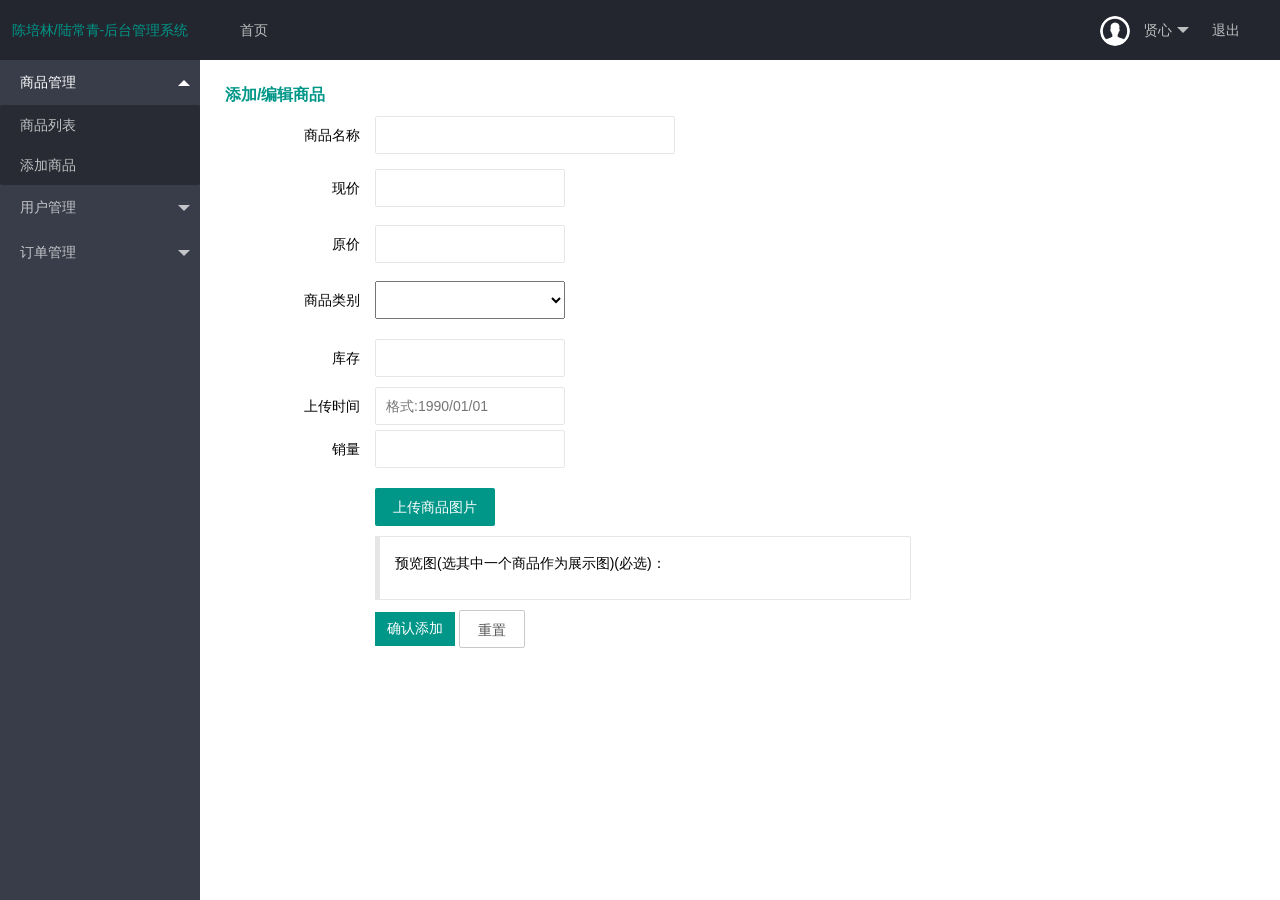
==== commit a880161f: "kd分支版本1" ====
--- a/back_stage_management/src/html/addlist.html
+++ b/back_stage_management/src/html/addlist.html
@@ -3,14 +3,48 @@
 <head>
   <meta charset="utf-8">
   <meta name="viewport" content="width=device-width, initial-scale=1, maximum-scale=1">
-  <title>商品列表</title>
+  <title>添加/编辑商品</title>
   <!-- 小图标 -->
-  <link rel="SHORTCUT ICON" href="../images/system.ico">
+  <link rel="SHORTCUT ICON" href="../img/system.ico">
   <link rel="stylesheet" href="../lib/layui/css/layui.css">
   <!-- 修改样式 -->
   <style type="text/css">  
     .logo_header{
         font-size: 14px !important;
+    }
+    tbody td{
+      height: 150px ;
+    }
+    .laytable-cell-1-undefined {
+      height: 100px !important;
+    }
+     #demo2  img{
+         width: 100px;
+         height: 100px;
+         margin:0 5px;
+         display:block;
+    } 
+    .dv{
+       position:relative;
+       width: 110px;
+       height: 110px;
+       padding:5px;
+    }
+    i{
+      position:absolute;
+      border-radius:50%;
+      height: 16px;
+      width: 16px;
+      line-height: 16px;
+      text-align: center;
+      border:1px solid red;
+      right: 2px;
+      top: 2px;
+      color:red;
+      font-size: 14px;
+      /*font-weight: bold;*/
+      cursor: pointer;
+
     }
 
 
@@ -24,14 +58,14 @@
     <ul class="layui-nav layui-layout-left">
       
       <li class="layui-nav-item">
-      <a href="../index.html">首页</a>
+      <a href="">首页</a>
       </li>
      
     </ul>
     <ul class="layui-nav layui-layout-right">
       <li class="layui-nav-item">
         <a href="javascript:;">
-          <img src="../images/user.png" class="layui-nav-img">
+          <img src="../img/user.png" height="30" width="30" class="layui-nav-img">
           贤心
         </a>
         <dl class="layui-nav-child">
@@ -42,8 +76,9 @@
       <li class="layui-nav-item"><a href="">退出</a></li>
     </ul>
   </div>
-  
-  <div class="layui-side layui-bg-black">
+
+
+<div class="layui-side layui-bg-black">
     <div class="layui-side-scroll">
       <!-- 左侧导航区域（可配合layui已有的垂直导航） -->
       <ul class="layui-nav layui-nav-tree"  lay-filter="test">
@@ -51,7 +86,6 @@
           <a class="" href="javascript:;">商品管理</a>
           <dl class="layui-nav-child">
             <dd><a href="goodslist.html">商品列表</a></dd>
-            <dd><a href="category.html">商品分类</a></dd>
             <dd><a href="addlist.html">添加商品</a></dd>
           </dl>
         </li>
@@ -64,7 +98,7 @@
           </dl>
         </li>
         <li class="layui-nav-item">
-          <a href="javascript:;">订单管理</a>
+          <a href="####">订单管理</a>
           <dl class="layui-nav-child">
             <dd><a href="orderlist.html">订单列表</a></dd>  
           </dl>
@@ -76,12 +110,302 @@
   
   <div class="layui-body">
     <!-- 内容主体区域 -->
-    <div style="padding: 15px;">添加商品</div>
+    <div style="padding: 15px;">
+        <h1 style="padding: 10px;font-weight:bold;font-size:16px;color:#009688;">添加/编辑商品</h1>
+     
+    <form class="layui-form" action="" style='margin-left:50px;'>
+        <!-- <div class="layui-form-item" id='blockornone'>
+          <label class="layui-form-label">商品ID</label>
+          <div class="layui-input-block">
+            <input type="text" name="listid" lay-verify="title" autocomplete="off"  class="layui-input" style='width:300px' id='addid'>
+          </div>
+        </div> -->
+        <div class="layui-form-item">
+          <label class="layui-form-label">商品名称</label>
+          <div class="layui-input-block">
+            <input type="text" name="listname" lay-verify="title" autocomplete="off"  class="layui-input" style='width:300px' id="addname">
+          </div>
+        </div>
+        <div class="layui-form-item">
+          <label class="layui-form-label" >现价</label>
+          <div class="layui-input-block">
+            <input type="text" name="presentprice" lay-verify="required" autocomplete="off" class="layui-input psw" style='width:190px' id="addpprice">
+            <div class="output1" style='line-height:20px;margin-top:3px;color:red;'></div>
+          </div>
+        </div>
+        <div class="layui-form-item">
+          <label class="layui-form-label">原价</label>
+          <div class="layui-input-inline">
+            <input type="text" name="originprice" lay-verify="pass"  autocomplete="off" class="layui-input repsw" style='width:190px' id="addoprice">
+            <div class="output2" style='line-height:20px;margin-top:3px;color:red;'></div>
+          </div>
+          <div class="layui-form-mid layui-word-aux"></div>
+        </div>
+        <div class="layui-form-item">
+        <div class="layui-inline" >
+          <label class="layui-form-label">商品类别</label>
+          <div class="layui-input-inline" style='width:190px;height:38px;margin-bottom:0px;'> 
+           
+            <select style='width: 190px;height:38px;display:block;'>
+              <option value="0" id='classifyname'></option>
+              <option value="1">小说</option>
+              <option value="2">日志</option>
+              <option value="3">童学</option>
+              <option value="4">散文</option>
+              <option value="5">短篇</option>
+            </select>
+          </div>
+        </div>
+        </div>
+
+  
+        <div class="layui-form-item">
+          <div class="layui-inline" >
+            <label class="layui-form-label">库存</label>
+            <div class="layui-input-inline">
+              <input type="tel" name="maxnum" lay-verify="required|phone" autocomplete="off" class="layui-input" style='margin-bottom:5px;'  id="addsalenum">
+              <div class="output3" ></div>
+            </div>
+          </div>
+          <br />
+          <div class="layui-inline">
+            <label class="layui-form-label">上传时间</label>
+            <div class="layui-input-inline">
+              <input type="text" name="date" id="date" lay-verify="date" placeholder="格式:1990/01/01" autocomplete="off" class="layui-input" lay-key="1" id="adddate">
+            </div>
+            
+          </div>
+          <br />
+          <div class="layui-inline" >
+            <label class="layui-form-label">销量</label>
+            <div class="layui-input-inline">
+              <input type="text" name="salenumber" lay-verify="email" autocomplete="off" class="layui-input" id="addbuynum">
+            </div>
+          </div>
+        </div>
+        <div class="layui-upload" style='margin-left:110px'>
+          <button type="button" class="layui-btn" id="test2">上传商品图片</button> 
+          <blockquote class="layui-elem-quote layui-quote-nm" style="margin-top: 10px;width:500px;">
+            预览图(选其中一个商品作为展示图)(必选)：
+            <div class="layui-upload-list" id="demo2" style="width:500px;"></div>
+          </blockquote>
+        </div> 
+        <div class="layui-form-item">
+          <div class="layui-input-block">
+            <!-- <button class="layui-btn" lay-submit="" lay-filter="demo1" id='judgebtn'>确认添加</button> -->
+            <input type="button" id='judgebtn' style='display:inline-block;width:80px;height:34px;background:#009688;border:0 none;color:#fff;' value="确认添加" />
+            <button type="reset" class="layui-btn layui-btn-primary">重置</button>
+          </div>
+        </div>
+    </form>
+      
+    </div>
   </div>
+</div>
+
+<script src="../lib/layui/layui.js"></script>
+
+<script>
+
+// 获取节点
+var addid=document.querySelector('#addid');
+var addname=document.querySelector('#addname');
+var addpprice=document.querySelector('#addpprice');
+var addoprice=document.querySelector('#addoprice');
+var addclassify=document.querySelector('#addclassify');
+var classifyname=document.querySelector('#classifyname');
+var addsalenum=document.querySelector('#addsalenum');
+var date=document.querySelector('#date');
+var addbuynum=document.querySelector('#addbuynum');
+
+var currentimgurl='';
+
+// 按钮改变
+
+  var params=location.search.slice(0,).split('=')[1];
+  console.log(params)
   
-
-</div>
-<script src="../lib/layui/layui.js"></script>
+  var res_data;
+  var blockornone=document.querySelector('#blockornone');
+  if(typeof (params)=='string'){
+ 
+    judgebtn.value='确认修改';
+    // res_data='cid='+params;
+    var  res_data={
+          _id:params
+    }
+    // 有参数自己渲染
+            let xhr = new XMLHttpRequest();
+            xhr.onload = ()=>{
+                if(xhr.status == 200){
+                  // JSON.parse(
+                    let res = JSON.parse(xhr.responseText);
+                    console.log(res.data);
+                    currentimgurl=res.data.img.slice(7,);
+                    if(res.code=='0'){
+                      
+                      // addid.value=res.data._id;
+                      addname.value=res.data.title;
+                      addpprice.value=res.data.sellingPrice;
+                      addoprice.value=res.data.pricing;
+                      // addclassify.value=res.data.cid;
+                      addsalenum.value=res.data.repertory;
+                      addbuynum.value=res.data.salenum;
+                      date.value=res.data.uploadtime;
+                      
+                      classifyname.innerHTML=res.data.classify;
+                      var imgbtn=document.querySelector('#demo2');
+                      var $ = layui.jquery
+                      $('#demo2').append('<div class="dv" style="display:inline-block;"><img src="'+ res.data.img +'" alt="'+res.data.img.slice(7,)+'" class="layui-upload-img"><i class="closeimg closeimg1 ">&times</i></div>');
+                      var closeimg=document.querySelector('.closeimg');
+                      closeimg.onclick=function(){
+                        console.log('6666');
+                       closeimg.parentElement.parentElement.removeChild(closeimg.parentElement);
+                      }
+                    }
+                    
+                               
+                }
+            }
+            xhr.open('post','/editlist',true);
+            xhr.setRequestHeader('Content-Type','application/json');
+
+            xhr.send(JSON.stringify(res_data));
+    
+  }
+  else if(params=='underfined'){
+    judgebtn.value='确认添加';
+    
+    
+
+  };
+
+
+//多图片上传
+
+layui.use('upload', function(){
+  var $ = layui.jquery
+  ,upload = layui.upload;
+
+  upload.render({
+    elem: '#test2'
+    ,url: '/uploadimg'
+    ,auto:true
+    ,data:{}
+    ,multiple: true
+    ,before: function(obj){
+      //预读本地文件示例，不支持ie8
+      
+      obj.preview(function(index, file, result){
+
+        console.log('文件对象',file.name);
+        $('#demo2').append('<div class="dv" style="display:inline-block;"><img src="'+ result +'" alt="'+ file.name +'" class="layui-upload-img"><i class="closeimg">&times</i></div>');
+        var imgs=document.querySelectorAll('.layui-upload-img');
+        // console.log('图片',imgs);
+        var imgbtn=document.querySelector('#demo2');
+        imgbtn.onclick=function(e){
+          // 获取图片
+          if(e.target.tagName=='IMG'){
+            for(var i=0;i<imgs.length;i++){
+              imgs[i].parentElement.style.border='';
+            }
+            e.target.parentElement.style.border='1px solid #000';
+            var currentimgsrc=e.target.getAttribute('alt');
+            currentimgurl=currentimgsrc;
+            console.log(currentimgsrc);
+            
+          };
+
+
+          // 删除图片节点
+          var closeimg1=document.querySelector('.closeimg1');
+          
+          if(closeimg1){
+              closeimg1.onclick=null;
+          }
+         
+          if(e.target.tagName=='I'){
+          
+            var imgalt=e.target.previousSibling.getAttribute('alt');
+            e.target.parentElement.parentElement.removeChild(e.target.parentElement);
+            console.log(imgalt);
+            // 删除错误图片
+            let xhr = new XMLHttpRequest();
+            xhr.onload = ()=>{
+                if(xhr.status == 200){
+                  // JSON.parse(
+                    let res = JSON.parse(xhr.responseText);
+                    console.log(res);
+                    layer.confirm(res.msg,function(){
+                      layer.close();
+                    });
+                    
+                    
+                    
+                }
+            }
+            xhr.open('get','/deleteimg?imgext='+imgalt,true);
+            
+
+            xhr.send(null);
+                
+
+          }
+
+        };
+        
+      });
+   
+     
+    }
+    ,done: function(res){
+      //上传完毕
+    }
+});
+
+// ajax请求
+var  selection=document.querySelector('select');
+
+                  
+judgebtn.onclick=function(){
+  // console.log(123456,currentimgurl);
+  // console.log(selection.options[selection.selectedIndex].text);
+    var res_data={
+        _id: params,
+        // cid: addid.value,
+        title: addname.value,
+        pricing: addoprice.value,
+        sellingPrice: addpprice.value,
+        repertory: addsalenum.value,
+        classify: selection.options[selection.selectedIndex].text,
+        salenum: Number(addbuynum.value),
+        uploadtime: date.value,
+        img: '../img/'+currentimgurl 
+    }
+    console.log(res_data);
+    let xhr = new XMLHttpRequest();
+      xhr.onload = ()=>{
+          if(xhr.status == 200){
+            // JSON.parse(
+              let res = JSON.parse(xhr.responseText);
+              console.log(res);
+              // alert(res);
+              layer.confirm(res.msg,function(index){
+                layer.close(index);
+              });
+                      
+          }
+      }
+      xhr.open('post','/addlist',true);
+      xhr.setRequestHeader('Content-Type','application/json');
+
+      xhr.send(JSON.stringify(res_data));
+
+  }
+
+ }); 
+</script>
+<script src='../js/user_register.js'></script>
 <script>
 //JavaScript代码区域
 layui.use('element', function(){
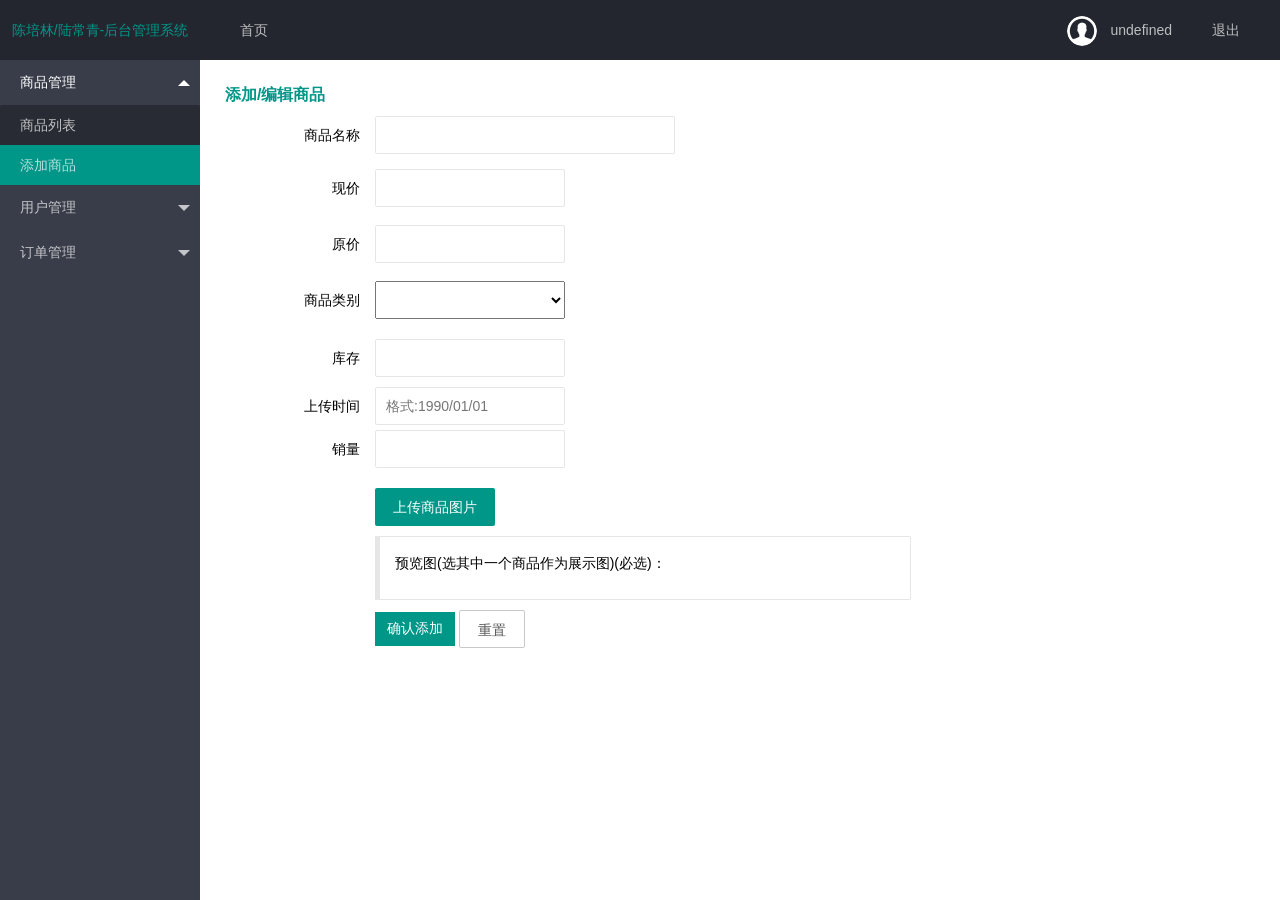
==== commit 9ba607f5: "master版本2:" ====
--- a/back_stage_management/src/html/addlist.html
+++ b/back_stage_management/src/html/addlist.html
@@ -58,22 +58,18 @@
     <ul class="layui-nav layui-layout-left">
       
       <li class="layui-nav-item">
-      <a href="">首页</a>
+      <a href="../index.html">首页</a>
       </li>
      
     </ul>
     <ul class="layui-nav layui-layout-right">
       <li class="layui-nav-item">
         <a href="javascript:;">
-          <img src="../img/user.png" height="30" width="30" class="layui-nav-img">
-          贤心
+          <img  src="../img/user.png" class="layui-nav-img">
+          <span id="username"></span>    
         </a>
-        <dl class="layui-nav-child">
-          <dd><a href="">基本资料</a></dd>
-          <dd><a href="">安全设置</a></dd>
-        </dl>
       </li>
-      <li class="layui-nav-item"><a href="">退出</a></li>
+      <li class="layui-nav-item"><a href="javascript:;" id="tuichu">退出</a></li>
     </ul>
   </div>
 
@@ -86,14 +82,14 @@
           <a class="" href="javascript:;">商品管理</a>
           <dl class="layui-nav-child">
             <dd><a href="goodslist.html">商品列表</a></dd>
-            <dd><a href="addlist.html">添加商品</a></dd>
+            <dd><a href="addlist.html" style="background: #009688">添加商品</a></dd>
           </dl>
         </li>
-        <li class="layui-nav-item">
+        <li class="layui-nav-item" >
           <a href="javascript:;">用户管理</a>
           <dl class="layui-nav-child">
             <dd><a href="userlist.html">用户列表</a></dd>
-            <dd><a href="addusers.html">添加用户</a></dd>
+            <dd><a href="addusers.html"  >添加用户</a></dd>
         
           </dl>
         </li>
@@ -219,9 +215,25 @@
 var addbuynum=document.querySelector('#addbuynum');
 
 var currentimgurl='';
-
+var username = document.getElementById('username');
+  var tuichu = document.getElementById('tuichu');
+  let user = localStorage.getItem('user');
+  if(!user){
+      user = {}
+  }else{
+      user = JSON.parse(user);
+  }
+  username.innerHTML=user.username;
+  tuichu.onclick = (e)=>{
+        layer.confirm('您真的要退出吗？',function(index){
+          localStorage.removeItem('user');
+          location.reload();
+          location.href='../index.html';
+          layer.close(index);
+        }) 
+              
+      }
 // 按钮改变
-
   var params=location.search.slice(0,).split('=')[1];
   console.log(params)
   
@@ -405,7 +417,7 @@
 
  }); 
 </script>
-<script src='../js/user_register.js'></script>
+<!-- <script src='../js/user_register.js'></script> -->
 <script>
 //JavaScript代码区域
 layui.use('element', function(){
